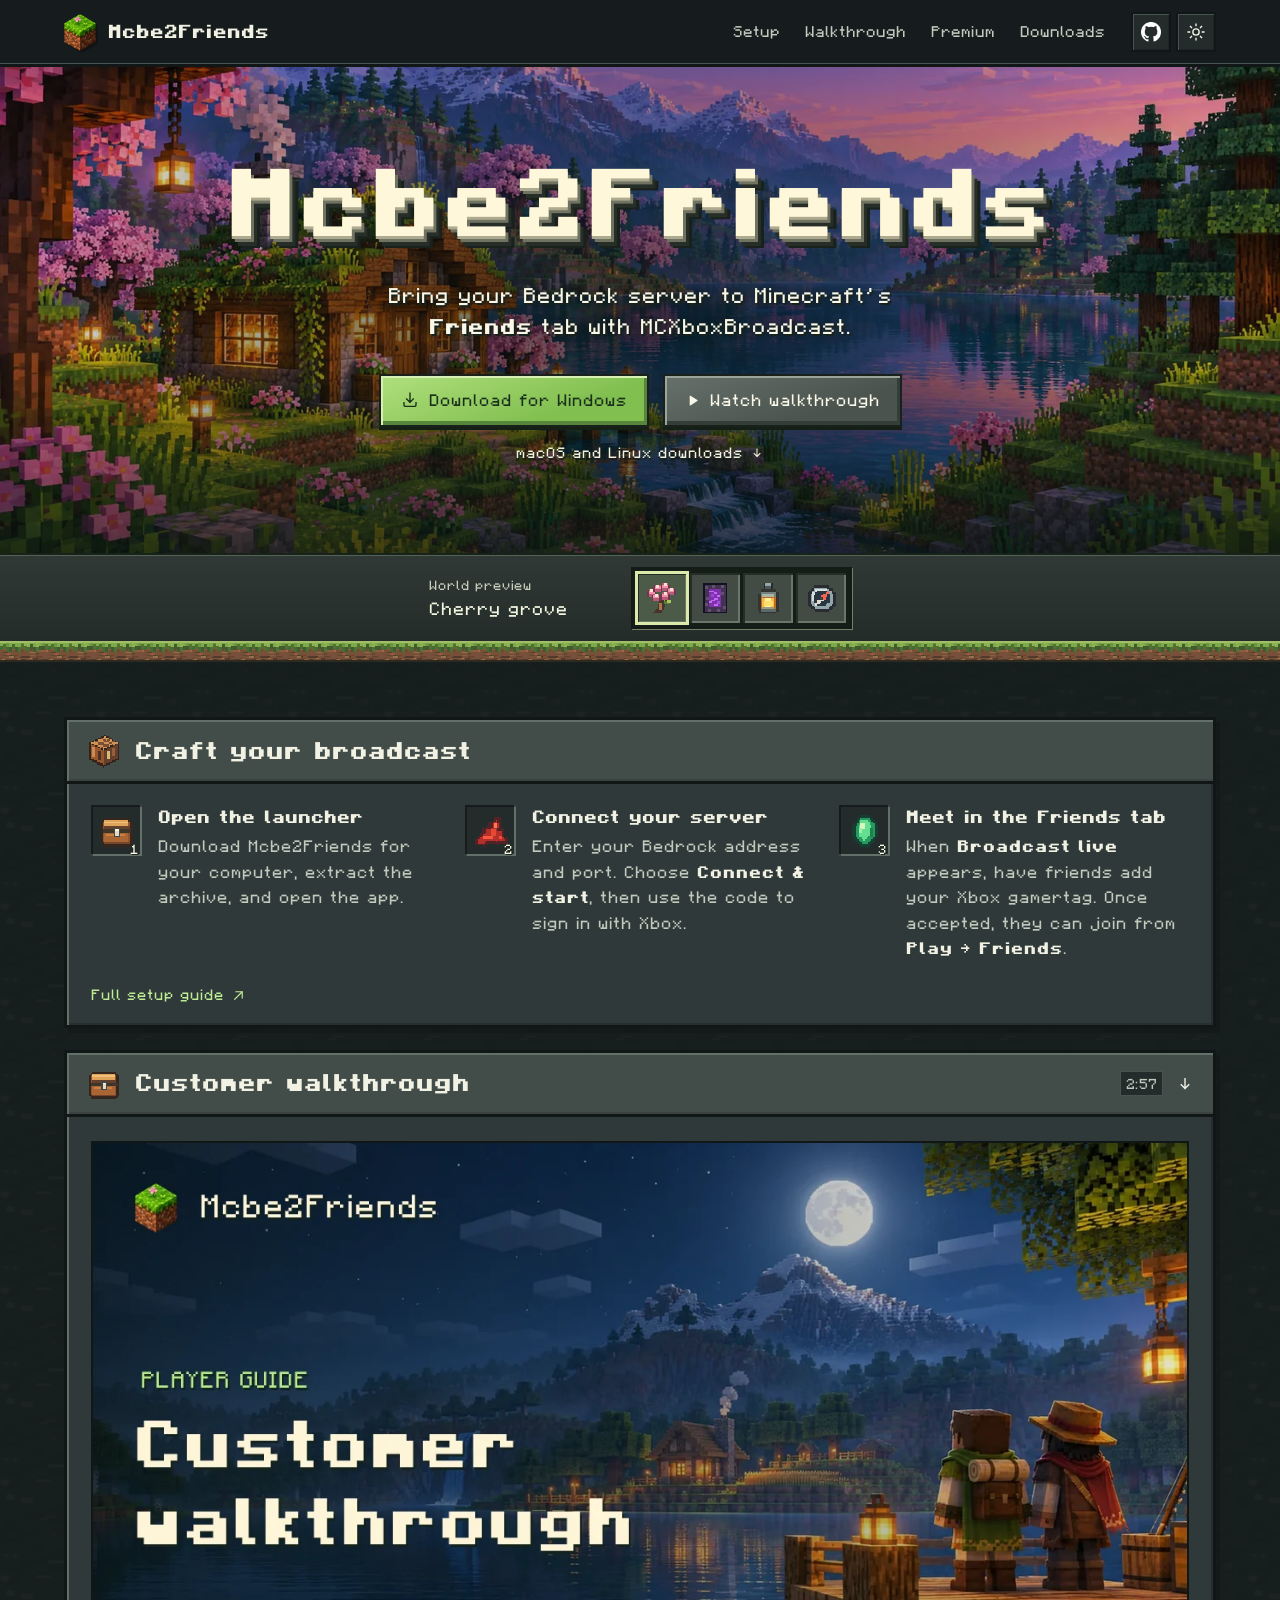
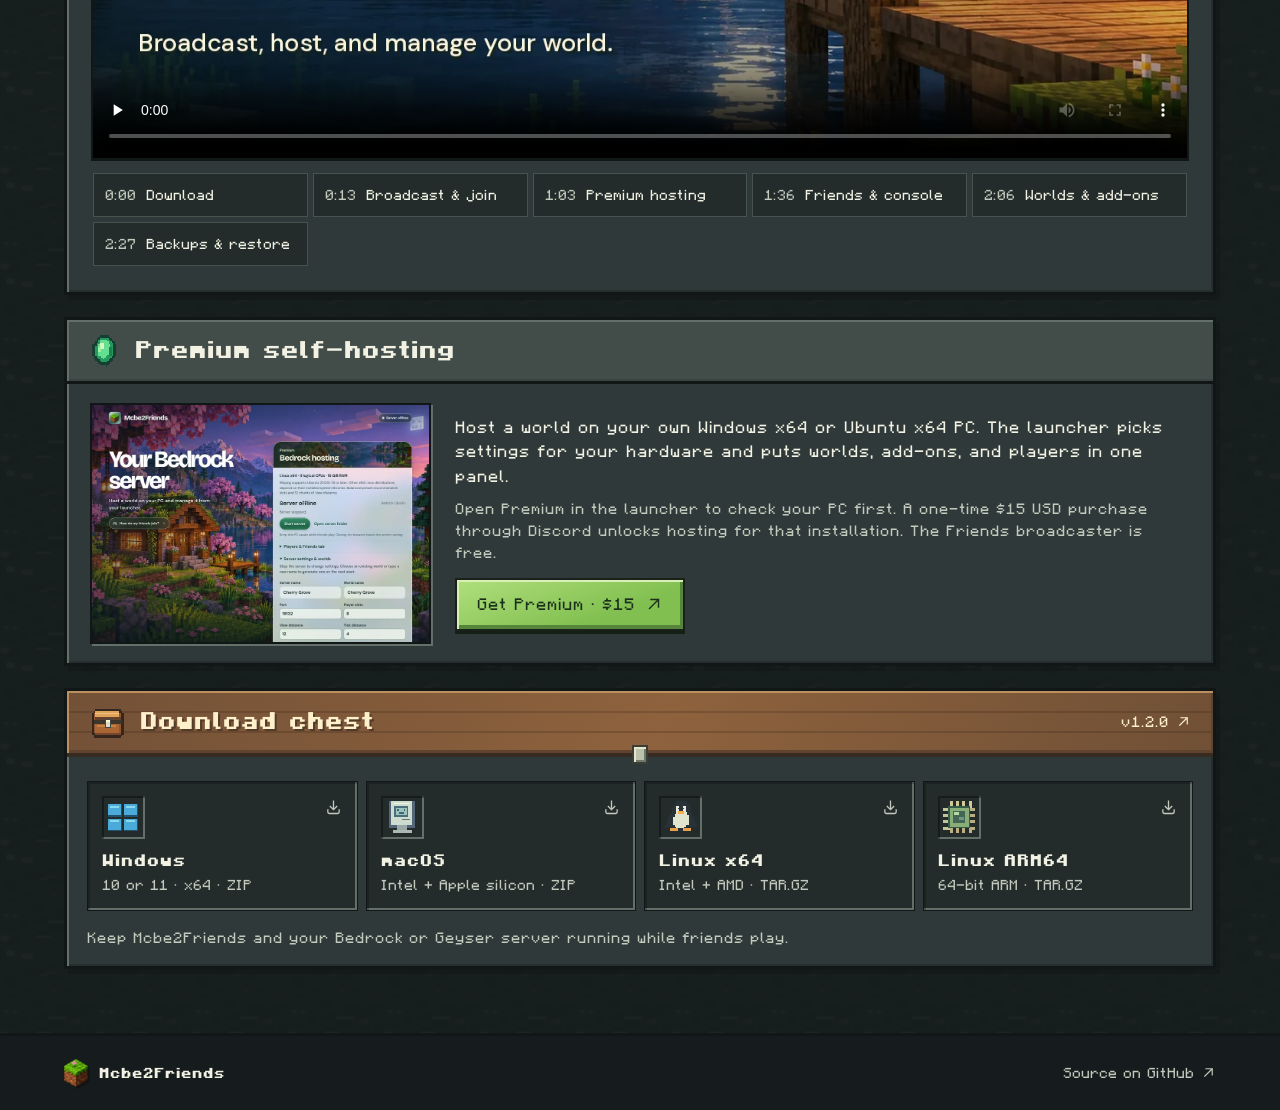
==== index.html @ d39efcb8 "Feature the customer walkthrough and remove the setup trailer" ====
<!doctype html>
<html lang="en" data-theme="dark">
<head>
  <meta charset="utf-8">
  <meta name="viewport" content="width=device-width, initial-scale=1, viewport-fit=cover">
  <meta name="theme-color" content="#161c1d" id="theme-color">
  <meta name="description" content="Bring your Bedrock server to Minecraft’s Friends tab. Follow the customer walkthrough for broadcasting, Premium hosting, add-ons, and world backups.">
  <link rel="canonical" href="https://ll2rawll.github.io/MCBE2Friends/">
  <meta property="og:type" content="website">
  <meta property="og:title" content="Mcbe2Friends">
  <meta property="og:description" content="Watch how to broadcast a Bedrock server, activate Premium hosting, and manage a world with Mcbe2Friends.">
  <meta property="og:url" content="https://ll2rawll.github.io/MCBE2Friends/">
  <meta property="og:image" content="https://ll2rawll.github.io/MCBE2Friends/assets/gallery/grove-landscape.webp">
  <meta property="og:image:alt" content="A lantern-lit cottage beside a mountain lake in a Minecraft cherry grove.">
  <title>Mcbe2Friends — Minecraft with friends</title>
  <link rel="icon" type="image/png" href="assets/app-icon.png">
  <link rel="apple-touch-icon" href="assets/app-icon.png">
  <link rel="preload" href="assets/fonts/minecraft-regular.woff2" as="font" type="font/woff2" crossorigin>
  <link rel="preload" href="assets/fonts/minecraft-bold.woff2" as="font" type="font/woff2" crossorigin>
  <link rel="stylesheet" href="styles.css?v=walkthrough">
  <script>
    try {
      if (localStorage.getItem('mcbe2friends-theme') === 'light') {
        document.documentElement.dataset.theme = 'light';
        document.getElementById('theme-color').content = '#e8ebdf';
      }
    } catch {}
  </script>
  <script src="site.js?v=walkthrough" defer></script>
</head>
<body>
  <svg xmlns="http://www.w3.org/2000/svg" class="symbols" aria-hidden="true">
    <symbol id="i-download" viewBox="0 0 24 24"><path d="M12 3v12m-4.5-4.5L12 15l4.5-4.5M4 15.5v3a2 2 0 0 0 2 2h12a2 2 0 0 0 2-2v-3"/></symbol>
    <symbol id="i-arrow" viewBox="0 0 24 24"><path d="M5 12h13m-5-5 5 5-5 5"/></symbol>
    <symbol id="i-external" viewBox="0 0 24 24"><path d="M6 18 18 6M8 6h10v10"/></symbol>
    <symbol id="i-play" viewBox="0 0 24 24"><path fill="currentColor" stroke="none" d="M7.5 4.9a.8.8 0 0 1 1.2-.7l11 7.1a.8.8 0 0 1 0 1.4l-11 7.1a.8.8 0 0 1-1.2-.7z"/></symbol>
    <symbol id="i-sun" viewBox="0 0 24 24"><circle cx="12" cy="12" r="4.2"/><path d="M12 1.5v2m0 17v2m10.5-10.5h-2m-17 0h-2m17.9-7.4L18 6m-12 12-1.4 1.4m14.8 0L18 18M6 6 4.6 4.6"/></symbol>
    <symbol id="i-moon" viewBox="0 0 24 24"><path d="M20 14.5a8.6 8.6 0 0 1-10.5-10A8.7 8.7 0 1 0 20 14.5z"/></symbol>
    <symbol id="i-menu" viewBox="0 0 24 24"><path d="M3 5.5h18M3 12h18M3 18.5h18"/></symbol>
    <symbol id="i-close" viewBox="0 0 24 24"><path d="m5 5 14 14m0-14L5 19"/></symbol>
  </svg>

  <a class="skip" href="#main">Skip to content</a>
  <header class="site-header">
    <div class="nav-inner wrap">
      <a class="brand" href="#top"><img src="assets/ui/grass-block.webp" alt="" width="35" height="37"><span>Mcbe2Friends</span></a>
      <nav aria-label="Main navigation" class="desktop-nav">
        <a href="#setup">Setup</a><a href="#walkthrough">Walkthrough</a><a href="#premium">Premium</a><a href="#downloads">Downloads</a>
      </nav>
      <div class="header-tools">
        <a href="https://github.com/ll2Rawll/MCBE2Friends" class="icon-control" aria-label="View Mcbe2Friends on GitHub" title="View on GitHub"><img class="github-mark" src="assets/github.png" width="20" height="20" alt=""></a>
        <button class="icon-control theme-toggle" type="button" aria-label="Switch to light theme" title="Switch to light theme" hidden>
          <svg class="icon sun" aria-hidden="true"><use href="#i-sun"/></svg><svg class="icon moon" aria-hidden="true"><use href="#i-moon"/></svg>
        </button>
        <details class="mobile-menu">
          <summary class="icon-control" aria-label="Navigation menu"><svg class="icon open-menu" aria-hidden="true"><use href="#i-menu"/></svg><svg class="icon close-menu" aria-hidden="true"><use href="#i-close"/></svg></summary>
          <nav class="menu-panel" aria-label="Mobile navigation">
            <a href="#setup">Setup</a><a href="#walkthrough">Customer walkthrough</a><a href="#premium">Premium</a><a href="#downloads">Downloads</a>
          </nav>
        </details>
      </div>
    </div>
  </header>

  <main id="main">
    <section id="top" class="hero" aria-labelledby="page-title" data-scene="cherry">
      <div class="world-stage">
        <img id="cover-image" src="assets/gallery/grove-landscape.webp" width="1600" height="720" fetchpriority="high" alt="A lantern-lit cottage and pink cherry trees beside a mountain lake at sunset.">
        <div class="world-shade" aria-hidden="true"></div>
        <div class="hero-copy wrap">
          <h1 id="page-title">Mcbe2Friends</h1>
          <p class="lede">Bring your Bedrock server to Minecraft’s <strong>Friends</strong> tab with MCXboxBroadcast.</p>
          <div class="hero-actions">
            <a class="game-button primary" href="https://github.com/ll2Rawll/MCBE2Friends/releases/download/v1.2.0/Mcbe2Friends-Windows-x64.zip"><svg class="icon" aria-hidden="true"><use href="#i-download"/></svg>Download for Windows</a>
            <a class="game-button stone" href="#walkthrough" id="watch-walkthrough"><svg class="icon" aria-hidden="true"><use href="#i-play"/></svg>Watch walkthrough</a>
          </div>
          <a class="other-platforms" href="#downloads">macOS and Linux downloads <svg class="icon" aria-hidden="true"><use href="#i-arrow"/></svg></a>
        </div>
      </div>
      <div class="world-toolbar">
        <div class="hotbar-layout wrap">
          <div class="world-name"><span>World preview</span><p id="cover-caption" aria-live="polite">Cherry grove</p></div>
          <div class="rail" role="group" aria-label="Choose a world preview" hidden>
            <button type="button" aria-label="Show Cherry grove" title="Cherry grove" aria-controls="cover-image" aria-pressed="true" data-scene="cherry" data-cover="grove-landscape" data-caption="Cherry grove" data-alt="A lantern-lit cottage and pink cherry trees beside a mountain lake at sunset."><span class="item sapling" aria-hidden="true"></span></button>
            <button type="button" aria-label="Show Nether portal" title="Nether portal" aria-controls="cover-image" aria-pressed="false" data-scene="nether" data-cover="nether-panorama" data-caption="Nether portal" data-alt="A purple Nether portal overlooking a cavern of jagged basalt and glowing lava."><span class="item portal" aria-hidden="true"></span></button>
            <button type="button" aria-label="Show Lantern valley" title="Lantern valley" aria-controls="cover-image" aria-pressed="false" data-scene="valley" data-cover="lantern-panorama" data-caption="Lantern valley" data-alt="Lanterns light a spruce-wood cabin on the shore of a terraced forest valley."><span class="item lantern" aria-hidden="true"></span></button>
            <button type="button" aria-label="Show Friends at dusk" title="Friends at dusk" aria-controls="cover-image" aria-pressed="false" data-scene="friends" data-cover="friends-panorama" data-caption="Friends at dusk" data-alt="Two friends on a wooden dock looking across a blue lake at night."><span class="item compass" aria-hidden="true"></span></button>
          </div>
        </div>
      </div>
      <div class="ground" aria-hidden="true"></div>
    </section>

    <section class="panel recipe-panel wrap" id="setup" aria-labelledby="setup-title">
      <div class="panel-header"><span class="item table" aria-hidden="true"></span><h2 id="setup-title">Craft your broadcast</h2></div>
      <ol class="recipe" aria-label="Set up Mcbe2Friends">
        <li><span class="recipe-slot" aria-hidden="true"><span class="item chest"></span><span class="count">1</span></span><div><h3>Open the launcher</h3><p>Download Mcbe2Friends for your computer, extract the archive, and open the app.</p></div></li>
        <li><span class="recipe-slot" aria-hidden="true"><span class="item redstone"></span><span class="count">2</span></span><div><h3>Connect your server</h3><p>Enter your Bedrock address and port. Choose <strong>Connect &amp; start</strong>, then use the code to sign in with Xbox.</p></div></li>
        <li><span class="recipe-slot" aria-hidden="true"><span class="item emerald"></span><span class="count">3</span></span><div><h3>Meet in the Friends tab</h3><p>When <strong>Broadcast live</strong> appears, have friends add your Xbox gamertag. Once accepted, they can join from <strong>Play → Friends</strong>.</p></div></li>
      </ol>
      <a class="panel-link" href="https://github.com/ll2Rawll/MCBE2Friends/blob/main/docs/guide.md">Full setup guide <svg class="icon" aria-hidden="true"><use href="#i-external"/></svg></a>
    </section>

    <details class="panel wrap walkthrough" id="walkthrough" open>
      <summary class="panel-header">
        <span class="item chest" aria-hidden="true"></span><strong>Customer walkthrough</strong><span class="time">2:57</span>
        <svg class="icon disclosure-arrow" aria-hidden="true"><use href="#i-arrow"/></svg>
      </summary>
      <div class="walkthrough-body">
        <video id="guide-film" width="1600" height="900" controls playsinline preload="none" poster="assets/media/walkthrough-poster.webp" tabindex="0" aria-label="Narrated Mcbe2Friends customer walkthrough">
          <source src="assets/media/mcbe2friends-walkthrough.mp4" type="video/mp4">
          <track kind="captions" src="assets/media/walkthrough.en.vtt" srclang="en" label="English">
          <track kind="chapters" src="assets/media/walkthrough.chapters.vtt" srclang="en" label="Chapters">
          <a href="assets/media/mcbe2friends-walkthrough.mp4">Open the customer walkthrough</a>
        </video>
        <nav class="film-chapters" aria-label="Walkthrough chapters">
          <a href="assets/media/mcbe2friends-walkthrough.mp4#t=0"><span>0:00</span> Download</a>
          <a href="assets/media/mcbe2friends-walkthrough.mp4#t=13.083"><span>0:13</span> Broadcast &amp; join</a>
          <a href="assets/media/mcbe2friends-walkthrough.mp4#t=63.292"><span>1:03</span> Premium hosting</a>
          <a href="assets/media/mcbe2friends-walkthrough.mp4#t=95.917"><span>1:36</span> Friends &amp; console</a>
          <a href="assets/media/mcbe2friends-walkthrough.mp4#t=125.833"><span>2:06</span> Worlds &amp; add-ons</a>
          <a href="assets/media/mcbe2friends-walkthrough.mp4#t=146.500"><span>2:27</span> Backups &amp; restore</a>
        </nav>
      </div>
    </details>

    <section class="panel premium-offer wrap" id="premium" aria-labelledby="premium-title">
      <div class="panel-header"><span class="item emerald" aria-hidden="true"></span><h2 id="premium-title">Premium self-hosting</h2></div>
      <div class="offer-body">
        <a class="offer-preview" href="https://github.com/ll2Rawll/MCBE2Friends/blob/main/docs/premium-hosting.md" aria-label="See the hosting panel and setup guide"><img src="assets/gallery/hosting.webp" width="880" height="619" loading="lazy" decoding="async" alt="The hosting panel with Cherry Grove selected and eight player slots"></a>
        <div><p>Host a world on your own Windows x64 or Ubuntu x64 PC. The launcher picks settings for your hardware and puts worlds, add-ons, and players in one panel.</p>
          <p class="offer-note">Open Premium in the launcher to check your PC first. A one-time $15 USD purchase through Discord unlocks hosting for that installation. The Friends broadcaster is free.</p>
          <a class="game-button primary" href="https://discord.gg/X5adbkPq" target="_blank" rel="noopener noreferrer">Get Premium · $15 <svg class="icon" aria-hidden="true"><use href="#i-external"/></svg></a>
        </div>
      </div>
    </section>

    <section class="downloads wrap" id="downloads" aria-labelledby="downloads-title">
      <div class="chest-lid">
        <span class="item chest" aria-hidden="true"></span><h2 id="downloads-title">Download chest</h2>
        <a class="release" href="https://github.com/ll2Rawll/MCBE2Friends/releases/tag/v1.2.0">v1.2.0 <svg class="icon" aria-hidden="true"><use href="#i-external"/></svg></a>
      </div>
      <div class="inventory">
        <div class="platforms">
          <a class="platform" href="https://github.com/ll2Rawll/MCBE2Friends/releases/download/v1.2.0/Mcbe2Friends-Windows-x64.zip" aria-label="Download Mcbe2Friends for Windows x64"><span class="package-slot" aria-hidden="true"><span class="item windows"></span></span><span class="package-name"><b>Windows</b><small>10 or 11 · x64 · ZIP</small></span><svg class="icon" aria-hidden="true"><use href="#i-download"/></svg></a>
          <a class="platform" href="https://github.com/ll2Rawll/MCBE2Friends/releases/download/v1.2.0/Mcbe2Friends-macOS.zip" aria-label="Download Mcbe2Friends for macOS, Intel and Apple silicon"><span class="package-slot" aria-hidden="true"><span class="item mac"></span></span><span class="package-name"><b>macOS</b><small>Intel + Apple silicon · ZIP</small></span><svg class="icon" aria-hidden="true"><use href="#i-download"/></svg></a>
          <a class="platform" href="https://github.com/ll2Rawll/MCBE2Friends/releases/download/v1.2.0/Mcbe2Friends-Linux-x64.tar.gz" aria-label="Download Mcbe2Friends for Linux x64"><span class="package-slot" aria-hidden="true"><span class="item penguin"></span></span><span class="package-name"><b>Linux x64</b><small>Intel + AMD · TAR.GZ</small></span><svg class="icon" aria-hidden="true"><use href="#i-download"/></svg></a>
          <a class="platform" href="https://github.com/ll2Rawll/MCBE2Friends/releases/download/v1.2.0/Mcbe2Friends-Linux-ARM64.tar.gz" aria-label="Download Mcbe2Friends for Linux ARM64"><span class="package-slot" aria-hidden="true"><span class="item chip"></span></span><span class="package-name"><b>Linux ARM64</b><small>64-bit ARM · TAR.GZ</small></span><svg class="icon" aria-hidden="true"><use href="#i-download"/></svg></a>
        </div>
        <p class="host-note">Keep Mcbe2Friends and your Bedrock or Geyser server running while friends play.</p>
      </div>
    </section>
  </main>

  <footer class="site-footer"><div class="wrap footer-inner">
    <a class="brand" href="#top"><img src="assets/ui/grass-block.webp" alt="" width="26" height="28"><span>Mcbe2Friends</span></a>
    <a class="footer-link" href="https://github.com/ll2Rawll/MCBE2Friends">Source on GitHub <svg class="icon" aria-hidden="true"><use href="#i-external"/></svg></a>
  </div></footer>
</body>
</html>
---- styles.css ----
@font-face {
  font-family: "Minecraft";
  src: url("assets/fonts/minecraft-regular.woff2") format("woff2");
  font-weight: 400;
  font-style: normal;
  font-display: swap;
}
@font-face {
  font-family: "Minecraft";
  src: url("assets/fonts/minecraft-bold.woff2") format("woff2");
  font-weight: 700;
  font-style: normal;
  font-display: swap;
}
/* The original typeface covers Latin letters. Monocraft supplies matching punctuation and arrows. */
@font-face {
  font-family: "Monocraft Symbols";
  src: url("assets/fonts/monocraft-symbols.woff2") format("woff2");
  unicode-range: U+2010-2026, U+2190-2193;
  font-display: swap;
}

:root {
  color-scheme: dark;
  --pixel-font: "Minecraft", "Monocraft Symbols", monospace;
  --page: #171e1e;
  --chrome: #161c1d;
  --text: #f1f2e4;
  --muted: #c1cabd;
  --panel: #303939;
  --head: #424c49;
  --inset: #232c2b;
  --rim: #101716;
  --lip: #63706a;
  --rule: #47534e;
  --accent: #bfed96;
  --focus: #d6fb91;
  font: 100%/1.5 var(--pixel-font);
  font-synthesis: none;
}
:root[data-theme="light"] {
  color-scheme: light;
  --page: #dde3d7;
  --chrome: #e8ebdf;
  --text: #233027;
  --muted: #425246;
  --panel: #cbd2c5;
  --head: #dce1d4;
  --inset: #b6c1b3;
  --rim: #697568;
  --lip: #f0f3df;
  --rule: #a1af9e;
  --accent: #334e19;
  --focus: #356222;
}
* { box-sizing: border-box; }
html { scroll-padding-top: 82px; }
body { margin: 0; color: var(--text); background: var(--page) url("assets/ui/stone.png") repeat; background-size: 96px 96px; }
a { color: inherit; text-decoration: none; }
button, summary { color: inherit; font: inherit; cursor: pointer; }
button, h1, h2, h3, p, ol { margin: 0; }
button { padding: 0; border: 0; }
button, summary, a { -webkit-tap-highlight-color: transparent; }
h1, h2, h3, strong, b { font-weight: 700; }
a:focus-visible, button:focus-visible, summary:focus-visible, video:focus-visible { outline: 3px solid var(--focus); outline-offset: 3px; }
[hidden] { display: none !important; }
::selection { color: #132014; background: #bde394; }
.symbols { position: absolute; width: 0; height: 0; overflow: hidden; pointer-events: none; }
.icon { display: block; width: 18px; height: 18px; flex: none; fill: none; stroke: currentColor; stroke-width: 1.85; stroke-linecap: square; stroke-linejoin: miter; }
.wrap { width: min(1152px, calc(100% - 72px)); margin-inline: auto; }
.skip { position: fixed; z-index: 15; top: 8px; left: 10px; transform: translateY(-160%); padding: 10px 14px; background: var(--focus); color: var(--page); }
.skip:focus { transform: none; }

.site-header { position: sticky; z-index: 10; top: 0; color: var(--text); background: var(--chrome); border-bottom: 3px solid var(--rim); box-shadow: inset 0 -1px var(--rule); }
.nav-inner, .brand, .desktop-nav, .header-tools, .footer-inner { display: flex; align-items: center; }
.nav-inner { min-height: 64px; gap: 26px; }
.brand { gap: 9px; flex: none; font-size: 1.0625rem; font-weight: 700; white-space: nowrap; }
.brand img { display: block; object-fit: contain; filter: drop-shadow(2px 2px 0 rgb(0 0 0 / 32%)); }
.desktop-nav { margin-left: auto; gap: 25px; }
.desktop-nav a { font-size: .875rem; color: var(--muted); padding-block: 13px; }
.desktop-nav a:hover, .footer-link:hover, .panel-link:hover { color: var(--accent); text-decoration: underline; text-underline-offset: 4px; }
.header-tools { gap: 5px; position: relative; }
.icon-control {
  width: 40px; height: 40px; display: grid; place-items: center; list-style: none; color: var(--text); cursor: pointer;
  border: 2px solid var(--rim); background: var(--inset); box-shadow: inset 1px 1px var(--rule), inset -1px -1px rgb(0 0 0 / 16%);
}
.icon-control:hover, .mobile-menu[open] summary { background: var(--head); box-shadow: inset 1px 1px var(--lip); }
.github-mark { display: block; }
[data-theme="light"] .github-mark { filter: brightness(.15); }
.moon, [data-theme="light"] .sun, .close-menu, .mobile-menu[open] .open-menu { display: none; }
[data-theme="light"] .moon, .mobile-menu[open] .close-menu { display: block; }
.mobile-menu { display: none; position: relative; }
.mobile-menu summary::-webkit-details-marker { display: none; }
.menu-panel { position: absolute; top: calc(100% + 10px); right: 0; width: min(240px, calc(100vw - 30px)); padding: 5px; background: var(--panel); border: 3px solid var(--rim); box-shadow: inset 2px 2px var(--lip), 4px 4px 0 rgb(0 0 0 / 24%); }
.menu-panel a { display: flex; align-items: center; padding: 9px 13px; min-height: 46px; font-size: .9375rem; }
.menu-panel a:hover, .menu-panel a:focus-visible { background: var(--head); }

.hero { color: #faf9e9; background: #16231d; }
.world-stage { isolation: isolate; position: relative; display: grid; place-items: center; min-height: clamp(440px, 38vw, 570px); padding-block: 67px; overflow: hidden; }
#cover-image, .world-shade { position: absolute; inset: 0; width: 100%; height: 100%; }
#cover-image { z-index: -2; object-fit: cover; object-position: 50% 54%; }
.world-shade {
  z-index: -1; pointer-events: none;
  background: radial-gradient(ellipse at 50% 53%, rgb(8 18 15 / 66%), rgb(9 19 17 / 33%) 48%, transparent 86%),
    linear-gradient(0deg, rgb(11 19 16 / 69%), transparent 38%, rgb(8 13 15 / 5%) 78%, rgb(8 13 15 / 18%));
}
.hero-copy { container-type: inline-size; display: flex; flex-direction: column; align-items: center; text-align: center; }
h1 { color: #fff7da; font-size: clamp(1.7rem, 8.3vw, 5.4rem); font-size: clamp(1.7rem, 10cqi, 5.4rem); line-height: 1.21; text-shadow: 0 .038em #aeaa90, .038em .075em #717362, .075em .112em #272e28, .1em .14em #18211c; }
.lede { max-width: 750px; margin-top: 24px; font-size: clamp(1rem, 1.55vw, 1.2rem); line-height: 1.65; text-wrap: balance; text-shadow: 2px 2px 0 #18221c, 0 1px 8px #101910; }
.hero-actions { display: flex; flex-wrap: wrap; justify-content: center; gap: 14px; margin-top: 31px; }
.game-button {
  display: inline-flex; justify-content: center; align-items: center; gap: 10px; min-height: 53px; padding: 10px 20px;
  border: 2px solid #19211a; font-size: .9375rem; line-height: 1.4;
  box-shadow: inset 2px 2px var(--button-light), inset -3px -4px var(--button-dark), 0 3px 0 #142016;
  background: linear-gradient(160deg, var(--button-top), var(--button-base) 70%); color: var(--button-text);
}
.primary { --button-top: #b0df7c; --button-base: #81bf50; --button-light: #d8f0b6; --button-dark: #56863b; --button-text: #1a301a; }
.stone { --button-top: #67716b; --button-base: #4a534e; --button-light: #9ba49a; --button-dark: #343e39; --button-text: #faf9e9; }
.game-button:hover { filter: brightness(1.13); }
.game-button:active { transform: translateY(2px); box-shadow: inset 2px 2px var(--button-dark), inset -1px -1px var(--button-light); }
.stone .icon { width: 15px; height: 15px; }
.hero a:focus-visible, .rail button:focus-visible { outline-color: #e1ffaf; }
.other-platforms, .panel-link, .footer-link, .release { display: inline-flex; align-items: center; gap: 7px; }
.other-platforms { padding: 7px; margin-top: 9px; font-size: .84375rem; color: #f0f1df; text-shadow: 1px 2px #17211a; }
.other-platforms:hover, .release:hover { text-decoration: underline; text-underline-offset: 4px; }
.other-platforms .icon { transform: rotate(90deg); width: 14px; height: 14px; }

.world-toolbar { background: linear-gradient(#313937, #232c28); border-top: 2px solid #17221b; box-shadow: inset 0 1px #556354; }
.hotbar-layout { display: flex; justify-content: center; align-items: center; gap: 30px; padding-block: 12px; }
.world-name { min-width: 172px; }
.world-name > span { display: block; font-size: .75rem; color: #c5ceba; }
.world-name p { font-size: 1rem; color: #f1f4de; margin-top: 3px; }
.rail { display: flex; gap: 3px; padding: 4px; border: 2px solid #131b16; background: #151d18; box-shadow: 1px 1px 0 #72806b; }
.rail button, .recipe-slot, .package-slot { display: grid; place-items: center; }
.rail button { width: 50px; height: 50px; background: #424b44; box-shadow: inset 2px 2px #242d26, inset -2px -2px #6b766a; position: relative; }
.rail button:hover { background: #536052; }
.rail [aria-pressed="true"] { background: #4b5b47; outline: 3px solid #dbeaab; outline-offset: -1px; z-index: 1; }
.rail button:focus-visible { outline: 3px dashed #fffada; outline-offset: 2px; z-index: 2; }
.item {
  --cell: 0; --item-size: 36px; width: var(--item-size); height: var(--item-size); display: block; flex: none;
  background: url("assets/ui/items.png") calc(-1 * var(--cell) * var(--item-size)) 0 / calc(12 * var(--item-size)) var(--item-size) no-repeat;
  image-rendering: pixelated;
}
.portal { --cell: 1; } .lantern { --cell: 2; } .compass { --cell: 3; } .table { --cell: 4; } .chest { --cell: 5; }
.redstone { --cell: 6; } .emerald { --cell: 7; } .windows { --cell: 8; } .mac { --cell: 9; } .penguin { --cell: 10; } .chip { --cell: 11; }
.ground { height: 21px; background: #694932 url("assets/ui/ground.png") repeat-x; background-size: 48px 20px; image-rendering: pixelated; border-bottom: 2px solid #2e2a22; }

.panel, .downloads { min-width: 0; border: 3px solid var(--rim); background: var(--panel); box-shadow: inset 2px 2px var(--lip), inset -2px -2px rgb(0 0 0 / 20%), 4px 5px 0 rgb(0 0 0 / 15%); }
.panel-header, .chest-lid { display: flex; align-items: center; gap: 13px; }
.panel-header { min-height: 64px; padding: 9px 19px; background: var(--head); border-bottom: 3px solid var(--rim); box-shadow: inset 2px 2px var(--lip), inset 0 -2px rgb(0 0 0 / 12%); }
.panel-header h2, .chest-lid h2 { font-size: clamp(1rem, 1.7vw, 1.44rem); line-height: 1.4; }
.panel-header .item { --item-size: 36px; }
.recipe-panel { display: flex; flex-direction: column; margin-block: clamp(36px, 4.3vw, 66px) 22px; }
.recipe { list-style: none; padding: 0 24px; }
.recipe li { display: grid; grid-template-columns: 51px minmax(0,1fr); align-items: start; gap: 16px; padding: 21px 0; }
.recipe li + li { border-top: 2px solid var(--rule); }
.recipe-slot, .package-slot { width: 51px; height: 51px; position: relative; background: var(--inset); box-shadow: inset 2px 2px rgb(0 0 0 / 38%), inset -2px -2px var(--lip); }
.recipe-slot .item, .package-slot .item { --item-size: 38px; }
.count { position: absolute; bottom: 1px; right: 3px; font-size: .75rem; color: #fffce7; text-shadow: 1px 1px #1d261f, -1px 0 #1d261f; line-height: 1; }
.recipe h3 { color: var(--text); font-size: 1rem; line-height: 1.5; }
.recipe p { margin-top: 5px; font-size: .9375rem; line-height: 1.7; color: var(--muted); text-wrap: pretty; }
.recipe strong { color: var(--text); }
.panel-link { align-self: start; margin: auto 24px 0; padding: 2px 0 20px; font-size: .84375rem; color: var(--accent); }
.panel-link .icon, .footer-link .icon, .release .icon { width: 15px; height: 15px; }

.time { margin-left: auto; padding: 2px 5px; background: var(--inset); color: var(--muted); border: 1px solid var(--rule); font-size: .8125rem; }
.walkthrough { margin-bottom: 22px; }
.walkthrough > summary { list-style: none; }
.walkthrough > summary::-webkit-details-marker { display: none; }
.walkthrough > summary strong { font-size: clamp(.94rem, 1.7vw, 1.44rem); }
.walkthrough > summary .time { flex: none; }
.walkthrough[open] .disclosure-arrow { transform: rotate(90deg); }
.walkthrough-body { padding: clamp(12px, 2.5vw, 26px); }
.walkthrough video { display: block; width: 100%; height: auto; aspect-ratio: 16 / 9; background: #101916; outline: 2px solid var(--rim); }
.walkthrough video::cue { font-family: var(--pixel-font); }
.film-chapters { display: grid; grid-template-columns: repeat(auto-fit, minmax(min(100%, 210px), 1fr)); gap: 5px; padding-top: 14px; }
.film-chapters a { display: flex; align-items: center; gap: 10px; min-height: 44px; padding: 8px 11px; background: var(--inset); border: 1px solid var(--rule); font-size: .8125rem; }
.film-chapters a:hover { text-decoration: underline; }
.film-chapters a span { color: var(--muted); }
.film-chapters a[aria-current="time"] { border-color: var(--accent); color: var(--accent); }

.downloads { margin-bottom: clamp(40px, 5vw, 72px); }
.chest-lid {
  position: relative; padding: 11px 22px; min-height: 66px; color: #fff0cc; border-bottom: 4px solid #382b21;
  box-shadow: inset 2px 2px #bb8f5e, inset -2px -3px #60442f;
  background: repeating-linear-gradient(to top, rgb(48 29 17 / 22%) 0 2px, transparent 2px 20px), linear-gradient(110deg, #735137, #8e623d 52%, #705036);
}
.chest-lid::after { content: ""; position: absolute; bottom: -11px; left: calc(50% - 8px); width: 12px; height: 15px; background: #bac2ad; border: 2px solid #393e36; box-shadow: inset 2px 2px #e7e5c9, inset -2px -2px #707a6c; }
.chest-lid .item { --item-size: 38px; }
.chest-lid h2 { text-shadow: 2px 2px #523b29; }
.release { margin-left: auto; font-size: .84375rem; padding-block: 7px; }
.inventory { padding: 24px 20px 17px; }
.platforms { display: grid; grid-template-columns: repeat(4,minmax(0,1fr)); gap: 8px; }
.platform {
  display: grid; grid-template-columns: minmax(0,1fr) auto; grid-template-areas: "slot arrow" "label label"; align-items: start; gap: 11px 6px;
  padding: 14px; background: var(--inset); border: 1px solid var(--rim); box-shadow: inset 2px 2px rgb(0 0 0 / 24%), inset -2px -2px var(--lip);
}
.platform:hover, .platform:focus-visible { background: var(--head); }
.package-slot { grid-area: slot; width: 43px; height: 43px; }
.platform > .icon { grid-area: arrow; margin: 3px 1px; width: 17px; height: 17px; color: var(--muted); }
.package-name { grid-area: label; }
.package-name b, .package-name small { display: block; }
.package-name b { font-size: .9375rem; line-height: 1.45; }
.package-name small { font-size: .8125rem; color: var(--muted); margin-top: 4px; line-height: 1.55; }
.host-note { margin-top: 16px; color: var(--muted); font-size: .84375rem; line-height: 1.65; }
.site-footer { padding-block: 18px; border-top: 3px solid var(--rim); background: var(--chrome); }
.footer-inner { justify-content: space-between; flex-wrap: wrap; gap: 7px 18px; }
.site-footer .brand, .footer-link { font-size: .8125rem; }
.footer-link { color: var(--muted); min-height: 38px; }

@media (min-width: 901px) {
  .recipe { display: grid; grid-template-columns: repeat(3, minmax(0, 1fr)); gap: 24px; }
  .recipe li + li { border-top: 0; }
}
@media (max-width: 900px) {
  .wrap { width: calc(100% - 44px); }
  .panel-header { padding-inline: 12px; gap: 9px; }
  .recipe { padding-inline: 16px; }
  .recipe li { grid-template-columns: 43px minmax(0,1fr); gap: 12px; }
  .recipe-slot { width: 43px; height: 43px; }
  .platforms { grid-template-columns: repeat(2,minmax(0,1fr)); }
}
@media (max-width: 760px) {
  html { scroll-padding-top: 72px; }
  .wrap { width: min(610px, calc(100% - 32px)); }
  .nav-inner.wrap { width: calc(100% - 24px); max-width: 680px; }
  .nav-inner { min-height: 57px; gap: 8px; }
  .brand { font-size: .9375rem; gap: 6px; }
  .brand img { width: 29px; height: 32px; }
  .desktop-nav { display: none; }
  .header-tools { margin-left: auto; gap: 4px; }
  .mobile-menu { display: block; }
  .world-stage { min-height: 414px; padding-block: 67px 45px; }
  .hero[data-scene="cherry"] #cover-image { object-position: 32% 51%; }
  .hero[data-scene="nether"] #cover-image { object-position: 69% 50%; }
  .hero[data-scene="valley"] #cover-image { object-position: 72% 52%; }
  .hero[data-scene="friends"] #cover-image { object-position: 70% 50%; }
  .lede { margin-top: 17px; max-width: 465px; }
  .hero-actions { margin-top: 22px; }
  .recipe-panel { margin-block: 29px 20px; }
  .panel-header { min-height: 58px; padding-inline: 15px; }
  .recipe li { padding-block: 17px; }
  .panel-link { margin-inline: 16px; }
  .chest-lid { padding-inline: 13px; gap: 8px; }
  .inventory { padding: 21px 12px 14px; }
}
@media (max-width: 540px) {
  .world-stage { min-height: 404px; padding-block: 58px 36px; }
  .hero-actions { flex-direction: column; width: min(100%, 296px); gap: 9px; }
  .game-button { min-height: 46px; padding: 9px 12px; font-size: .875rem; }
  .other-platforms { margin-top: 9px; font-size: .8125rem; }
  .hotbar-layout { flex-direction: column; gap: 6px; padding-block: 8px 10px; }
  .world-name { min-width: 0; display: flex; align-items: baseline; justify-content: center; gap: 12px; }
  .world-name p { margin: 0; font-size: .875rem; }
  .rail button { width: 44px; height: 44px; }
  .rail .item { --item-size: 32px; }
  .recipe h3 { font-size: .9375rem; }
  .recipe p { font-size: .9375rem; }
  .platform { padding: 10px; }
  .package-name b { font-size: .84375rem; }
  .package-name small { font-size: .8125rem; }
}
@media (max-width: 365px) {
  .wrap { width: calc(100% - 22px); }
  .nav-inner.wrap { width: calc(100% - 16px); }
  .nav-inner .brand { font-size: .84375rem; gap: 4px; }
  .header-tools { gap: 2px; }
  .icon-control { width: 40px; }
  .lede { font-size: .9375rem; }
  .recipe li { grid-template-columns: 37px minmax(0,1fr); gap: 9px; }
  .recipe-slot { width: 37px; height: 38px; }
  .recipe-slot .item { --item-size: 30px; }
  .chest-lid h2 { font-size: .9375rem; }
}
@media (forced-colors: active) {
  .game-button, .rail button, .platform, .icon-control { border: 2px solid ButtonText; }
  .rail [aria-pressed="true"] { outline: 3px solid Highlight; }
  h1 { text-shadow: none; }
}

.premium-offer { margin-bottom: 22px; }
.offer-body { display: grid; grid-template-columns: minmax(200px, .65fr) minmax(0, 1.4fr); align-items: center; gap: 24px; padding: 19px 23px; }
.offer-preview { display: block; border: 2px solid var(--rim); box-shadow: 2px 2px 0 var(--lip); }
.offer-preview img { display: block; width: 100%; height: auto; }
.offer-body p { font-size: .9375rem; line-height: 1.65; }
.offer-body .offer-note { margin-top: 8px; color: var(--muted); font-size: .84375rem; }
.offer-body .game-button { margin-top: 13px; }
@media (max-width: 650px) { .offer-body { grid-template-columns: minmax(0, 1fr); gap: 14px; padding: 14px; } }
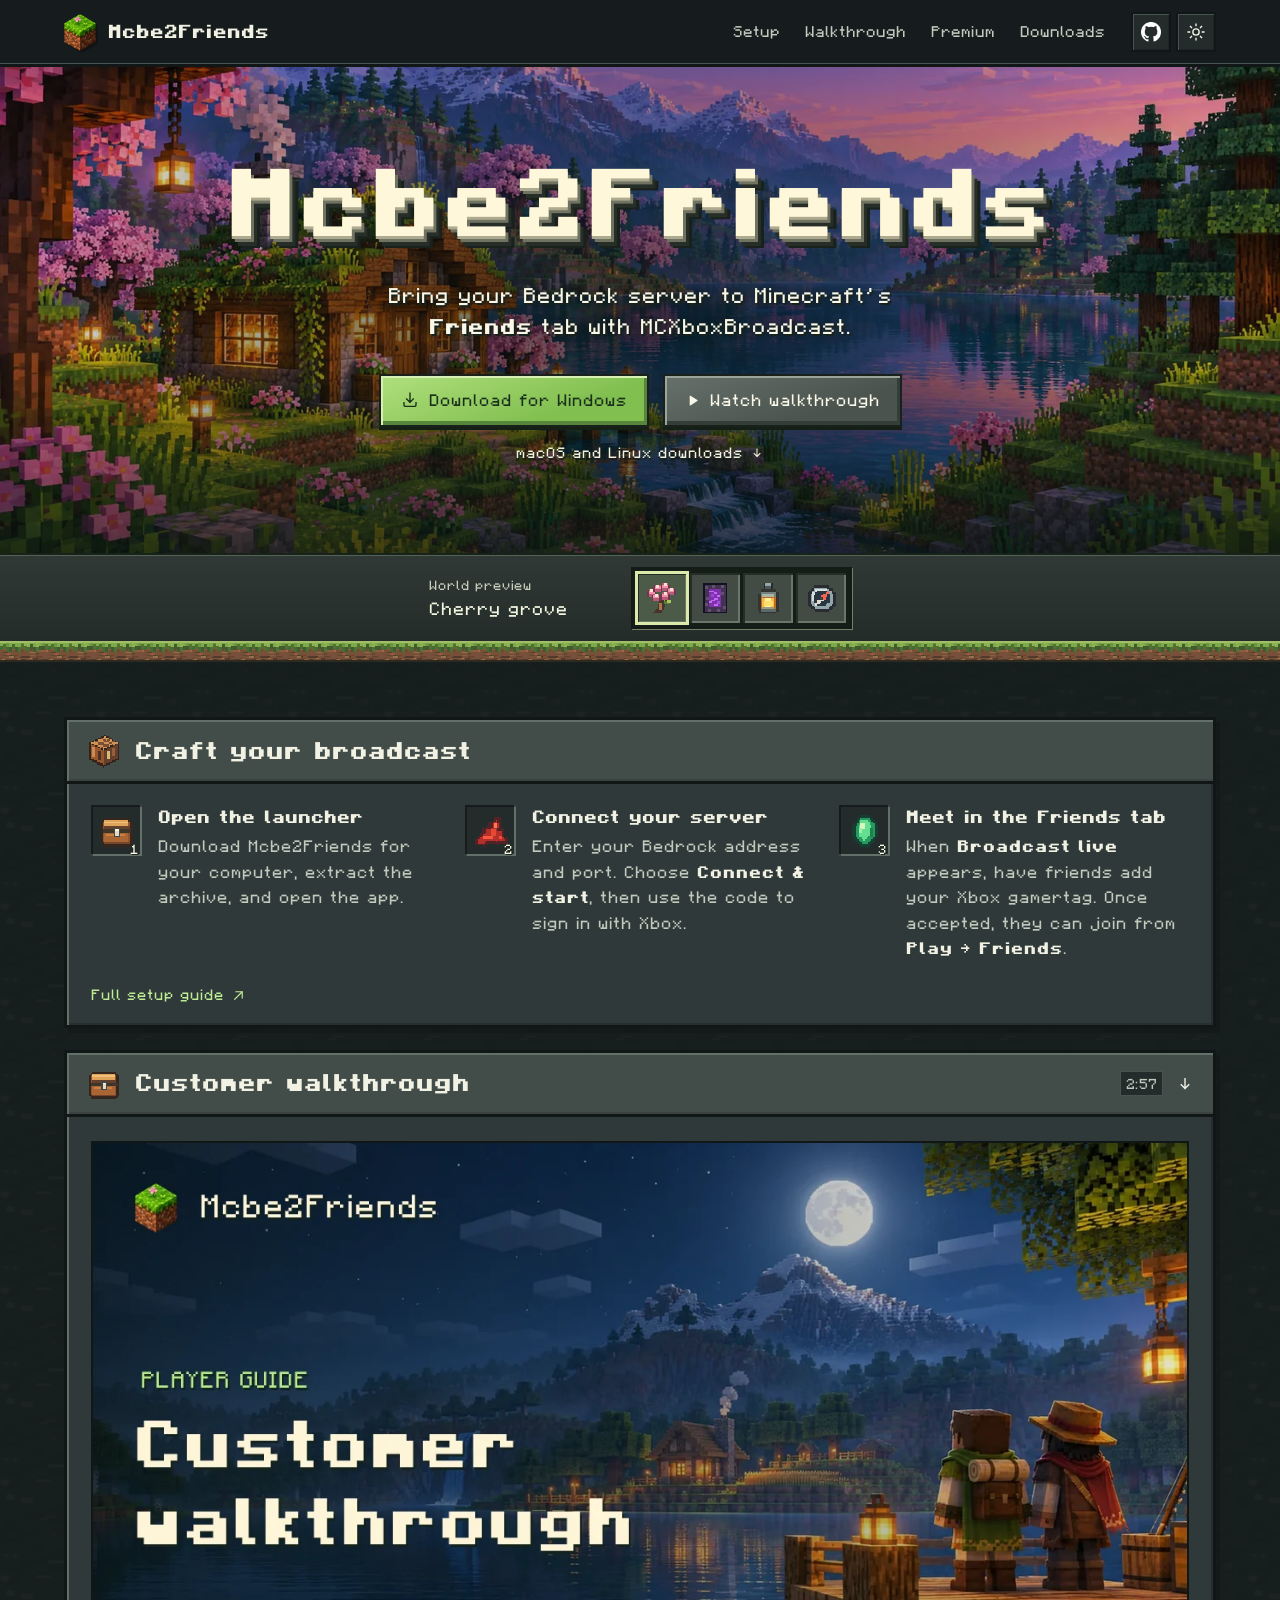
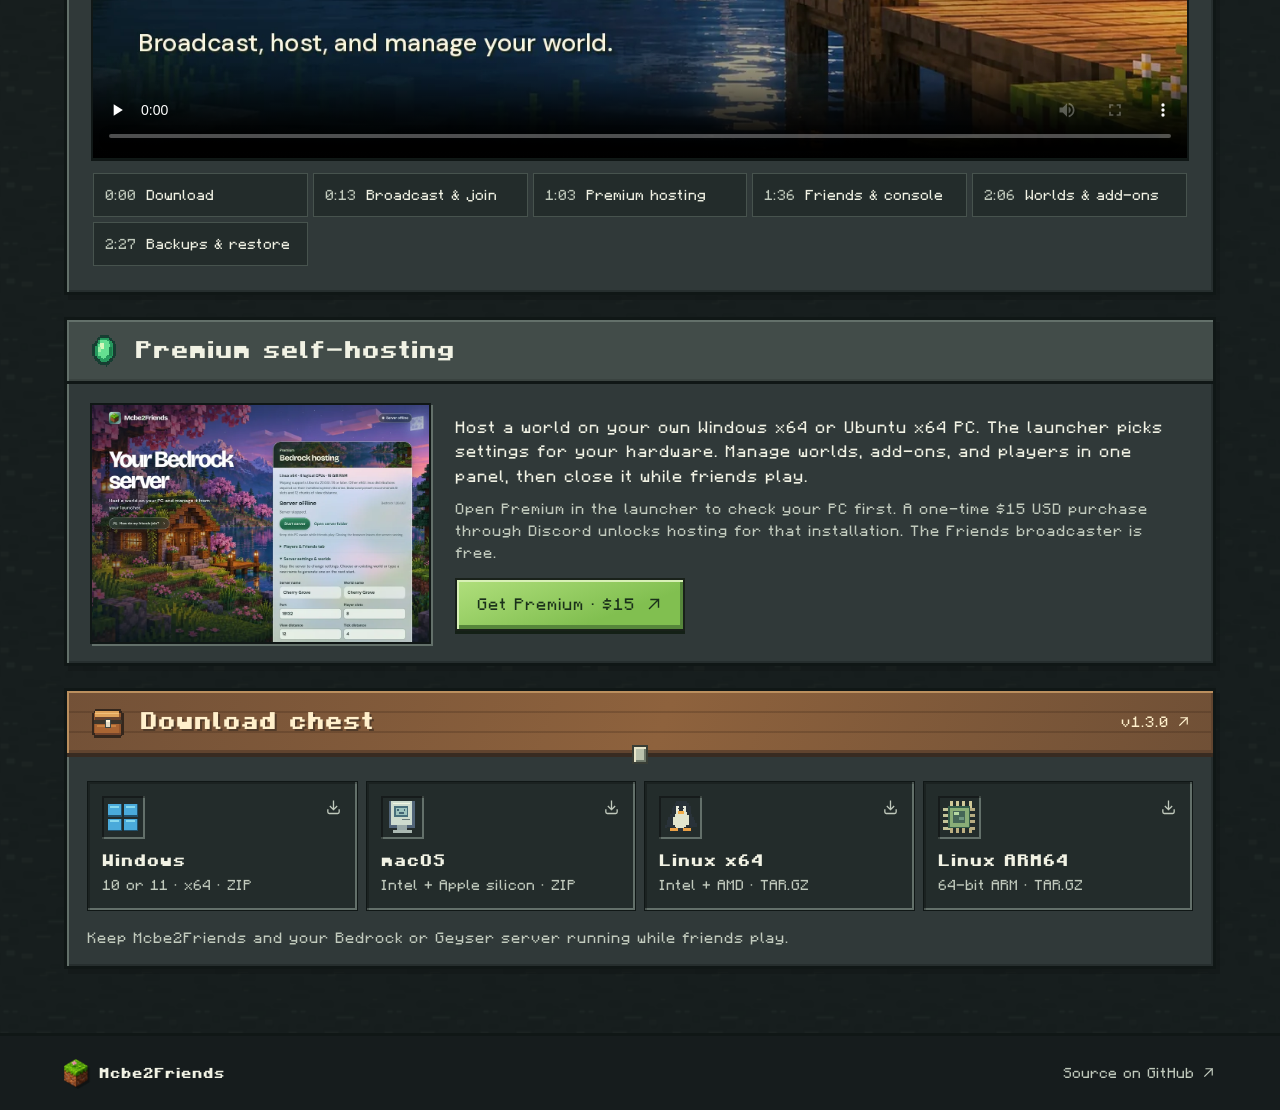
==== commit 95ac0e32: "Direct players to the 1.3.0 background hosting release" ====
--- a/index.html
+++ b/index.html
@@ -71,7 +71,7 @@
           <h1 id="page-title">Mcbe2Friends</h1>
           <p class="lede">Bring your Bedrock server to Minecraft’s <strong>Friends</strong> tab with MCXboxBroadcast.</p>
           <div class="hero-actions">
-            <a class="game-button primary" href="https://github.com/ll2Rawll/MCBE2Friends/releases/download/v1.2.0/Mcbe2Friends-Windows-x64.zip"><svg class="icon" aria-hidden="true"><use href="#i-download"/></svg>Download for Windows</a>
+            <a class="game-button primary" href="https://github.com/ll2Rawll/MCBE2Friends/releases/download/v1.3.0/Mcbe2Friends-Windows-x64.zip"><svg class="icon" aria-hidden="true"><use href="#i-download"/></svg>Download for Windows</a>
             <a class="game-button stone" href="#walkthrough" id="watch-walkthrough"><svg class="icon" aria-hidden="true"><use href="#i-play"/></svg>Watch walkthrough</a>
           </div>
           <a class="other-platforms" href="#downloads">macOS and Linux downloads <svg class="icon" aria-hidden="true"><use href="#i-arrow"/></svg></a>
@@ -128,7 +128,7 @@
       <div class="panel-header"><span class="item emerald" aria-hidden="true"></span><h2 id="premium-title">Premium self-hosting</h2></div>
       <div class="offer-body">
         <a class="offer-preview" href="https://github.com/ll2Rawll/MCBE2Friends/blob/main/docs/premium-hosting.md" aria-label="See the hosting panel and setup guide"><img src="assets/gallery/hosting.webp" width="880" height="619" loading="lazy" decoding="async" alt="The hosting panel with Cherry Grove selected and eight player slots"></a>
-        <div><p>Host a world on your own Windows x64 or Ubuntu x64 PC. The launcher picks settings for your hardware and puts worlds, add-ons, and players in one panel.</p>
+        <div><p>Host a world on your own Windows x64 or Ubuntu x64 PC. The launcher picks settings for your hardware. Manage worlds, add-ons, and players in one panel, then close it while friends play.</p>
           <p class="offer-note">Open Premium in the launcher to check your PC first. A one-time $15 USD purchase through Discord unlocks hosting for that installation. The Friends broadcaster is free.</p>
           <a class="game-button primary" href="https://discord.gg/X5adbkPq" target="_blank" rel="noopener noreferrer">Get Premium · $15 <svg class="icon" aria-hidden="true"><use href="#i-external"/></svg></a>
         </div>
@@ -138,14 +138,14 @@
     <section class="downloads wrap" id="downloads" aria-labelledby="downloads-title">
       <div class="chest-lid">
         <span class="item chest" aria-hidden="true"></span><h2 id="downloads-title">Download chest</h2>
-        <a class="release" href="https://github.com/ll2Rawll/MCBE2Friends/releases/tag/v1.2.0">v1.2.0 <svg class="icon" aria-hidden="true"><use href="#i-external"/></svg></a>
+        <a class="release" href="https://github.com/ll2Rawll/MCBE2Friends/releases/tag/v1.3.0">v1.3.0 <svg class="icon" aria-hidden="true"><use href="#i-external"/></svg></a>
       </div>
       <div class="inventory">
         <div class="platforms">
-          <a class="platform" href="https://github.com/ll2Rawll/MCBE2Friends/releases/download/v1.2.0/Mcbe2Friends-Windows-x64.zip" aria-label="Download Mcbe2Friends for Windows x64"><span class="package-slot" aria-hidden="true"><span class="item windows"></span></span><span class="package-name"><b>Windows</b><small>10 or 11 · x64 · ZIP</small></span><svg class="icon" aria-hidden="true"><use href="#i-download"/></svg></a>
-          <a class="platform" href="https://github.com/ll2Rawll/MCBE2Friends/releases/download/v1.2.0/Mcbe2Friends-macOS.zip" aria-label="Download Mcbe2Friends for macOS, Intel and Apple silicon"><span class="package-slot" aria-hidden="true"><span class="item mac"></span></span><span class="package-name"><b>macOS</b><small>Intel + Apple silicon · ZIP</small></span><svg class="icon" aria-hidden="true"><use href="#i-download"/></svg></a>
-          <a class="platform" href="https://github.com/ll2Rawll/MCBE2Friends/releases/download/v1.2.0/Mcbe2Friends-Linux-x64.tar.gz" aria-label="Download Mcbe2Friends for Linux x64"><span class="package-slot" aria-hidden="true"><span class="item penguin"></span></span><span class="package-name"><b>Linux x64</b><small>Intel + AMD · TAR.GZ</small></span><svg class="icon" aria-hidden="true"><use href="#i-download"/></svg></a>
-          <a class="platform" href="https://github.com/ll2Rawll/MCBE2Friends/releases/download/v1.2.0/Mcbe2Friends-Linux-ARM64.tar.gz" aria-label="Download Mcbe2Friends for Linux ARM64"><span class="package-slot" aria-hidden="true"><span class="item chip"></span></span><span class="package-name"><b>Linux ARM64</b><small>64-bit ARM · TAR.GZ</small></span><svg class="icon" aria-hidden="true"><use href="#i-download"/></svg></a>
+          <a class="platform" href="https://github.com/ll2Rawll/MCBE2Friends/releases/download/v1.3.0/Mcbe2Friends-Windows-x64.zip" aria-label="Download Mcbe2Friends for Windows x64"><span class="package-slot" aria-hidden="true"><span class="item windows"></span></span><span class="package-name"><b>Windows</b><small>10 or 11 · x64 · ZIP</small></span><svg class="icon" aria-hidden="true"><use href="#i-download"/></svg></a>
+          <a class="platform" href="https://github.com/ll2Rawll/MCBE2Friends/releases/download/v1.3.0/Mcbe2Friends-macOS.zip" aria-label="Download Mcbe2Friends for macOS, Intel and Apple silicon"><span class="package-slot" aria-hidden="true"><span class="item mac"></span></span><span class="package-name"><b>macOS</b><small>Intel + Apple silicon · ZIP</small></span><svg class="icon" aria-hidden="true"><use href="#i-download"/></svg></a>
+          <a class="platform" href="https://github.com/ll2Rawll/MCBE2Friends/releases/download/v1.3.0/Mcbe2Friends-Linux-x64.tar.gz" aria-label="Download Mcbe2Friends for Linux x64"><span class="package-slot" aria-hidden="true"><span class="item penguin"></span></span><span class="package-name"><b>Linux x64</b><small>Intel + AMD · TAR.GZ</small></span><svg class="icon" aria-hidden="true"><use href="#i-download"/></svg></a>
+          <a class="platform" href="https://github.com/ll2Rawll/MCBE2Friends/releases/download/v1.3.0/Mcbe2Friends-Linux-ARM64.tar.gz" aria-label="Download Mcbe2Friends for Linux ARM64"><span class="package-slot" aria-hidden="true"><span class="item chip"></span></span><span class="package-name"><b>Linux ARM64</b><small>64-bit ARM · TAR.GZ</small></span><svg class="icon" aria-hidden="true"><use href="#i-download"/></svg></a>
         </div>
         <p class="host-note">Keep Mcbe2Friends and your Bedrock or Geyser server running while friends play.</p>
       </div>
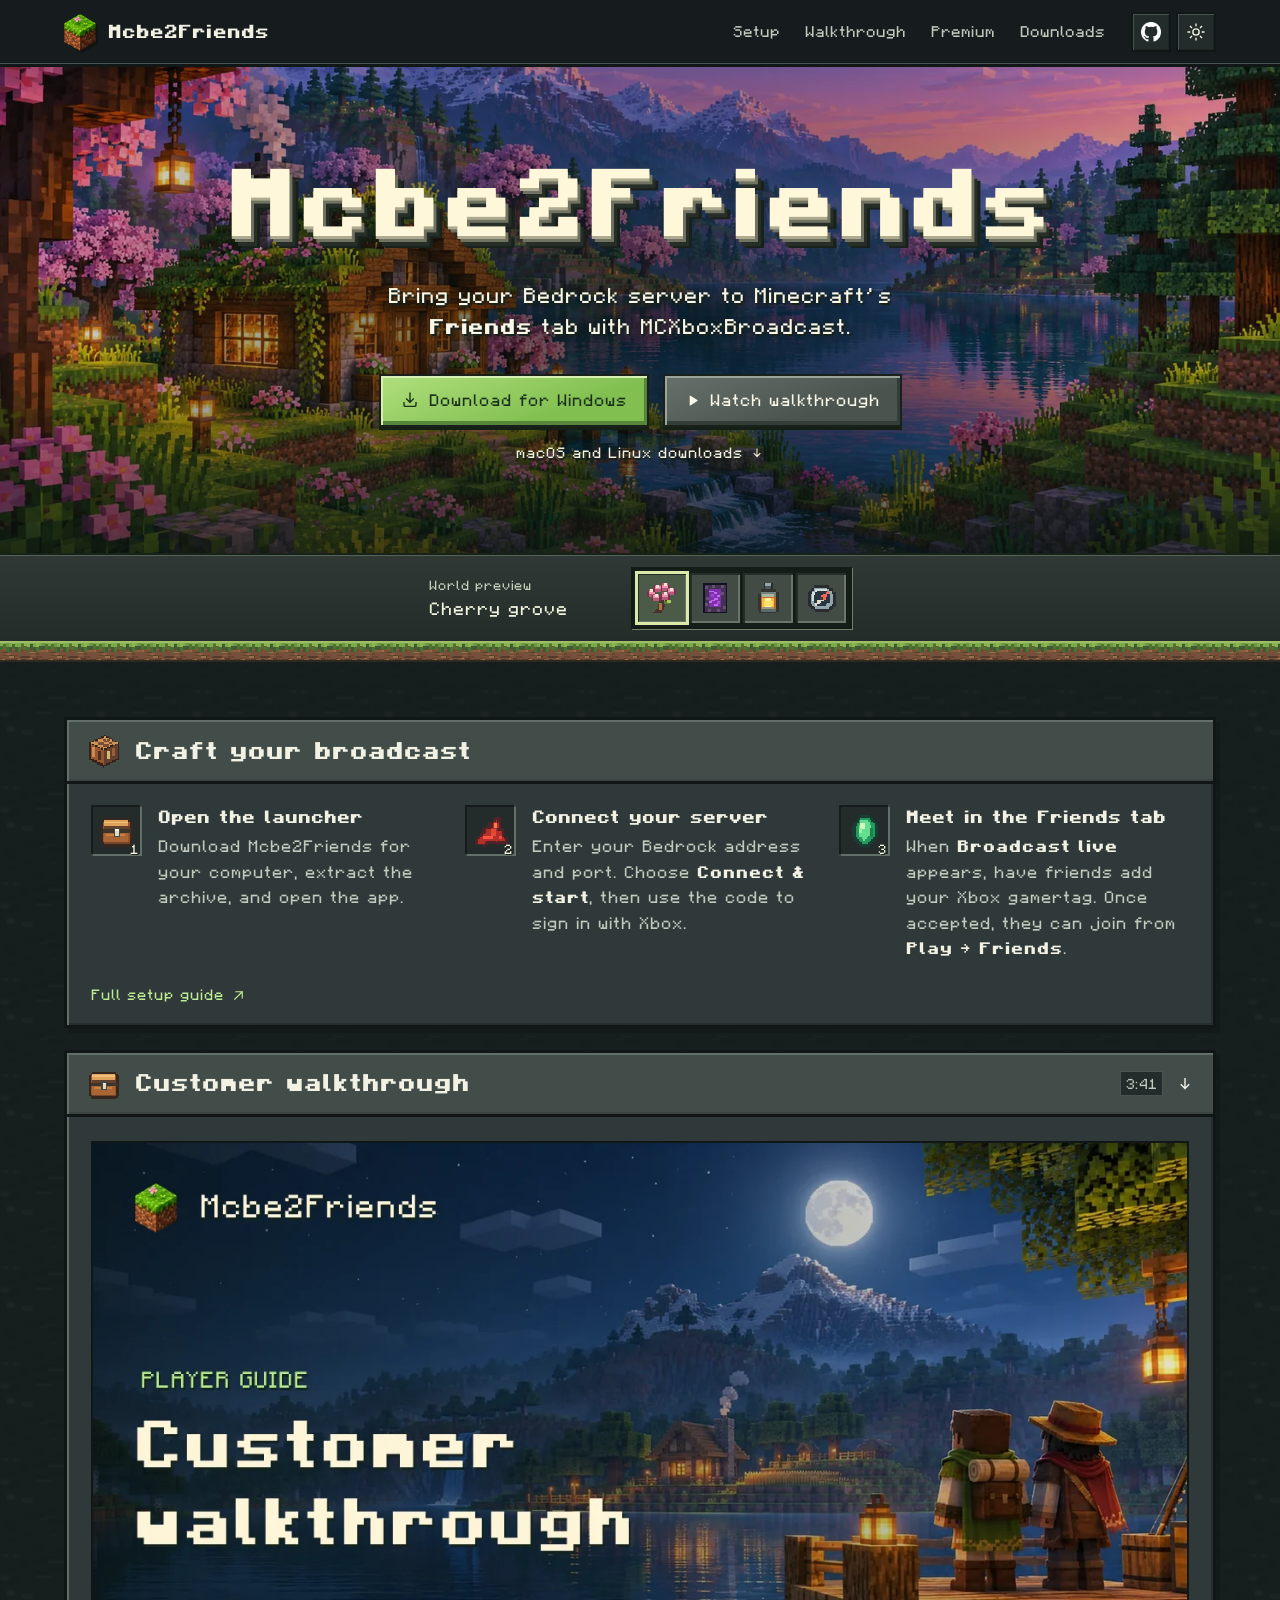
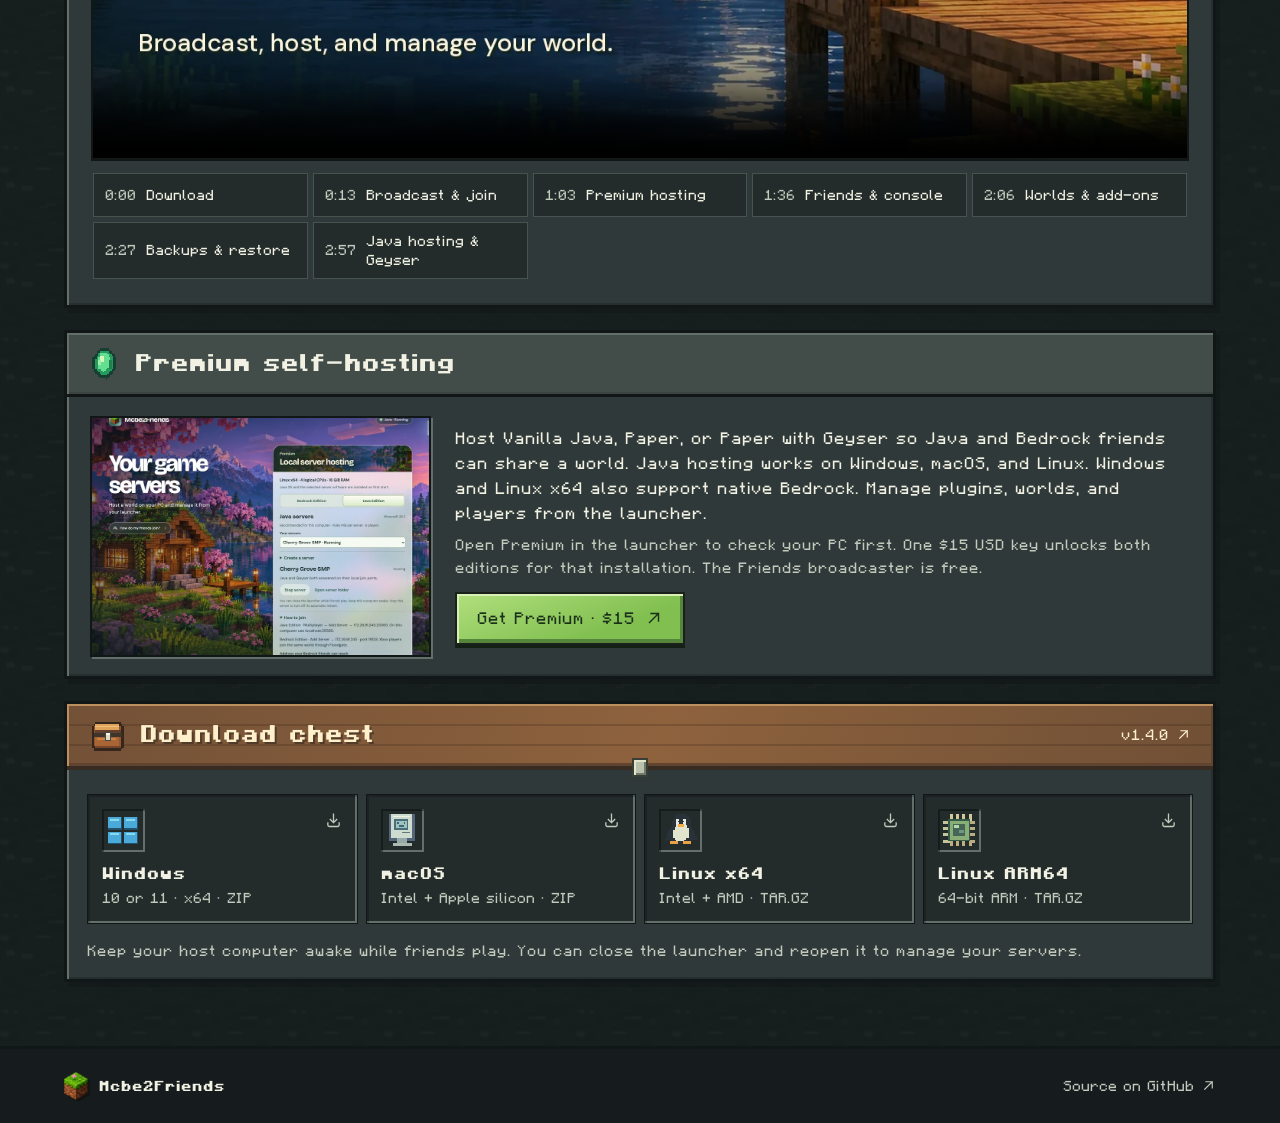
==== commit 0bc860b3: "Show Java Premium hosting in the customer walkthrough and download page" ====
--- a/index.html
+++ b/index.html
@@ -4,11 +4,11 @@
   <meta charset="utf-8">
   <meta name="viewport" content="width=device-width, initial-scale=1, viewport-fit=cover">
   <meta name="theme-color" content="#161c1d" id="theme-color">
-  <meta name="description" content="Bring your Bedrock server to Minecraft’s Friends tab. Follow the customer walkthrough for broadcasting, Premium hosting, add-ons, and world backups.">
+  <meta name="description" content="Bring your Bedrock server to Minecraft’s Friends tab. Follow the customer walkthrough for broadcasting, Premium Java and Bedrock hosting, cross-play, plugins, and world backups.">
   <link rel="canonical" href="https://ll2rawll.github.io/MCBE2Friends/">
   <meta property="og:type" content="website">
   <meta property="og:title" content="Mcbe2Friends">
-  <meta property="og:description" content="Watch how to broadcast a Bedrock server, activate Premium hosting, and manage a world with Mcbe2Friends.">
+  <meta property="og:description" content="Broadcast to the Friends tab or host your own Java or Bedrock world. See how to set up Vanilla, Paper, and Geyser with Mcbe2Friends Premium.">
   <meta property="og:url" content="https://ll2rawll.github.io/MCBE2Friends/">
   <meta property="og:image" content="https://ll2rawll.github.io/MCBE2Friends/assets/gallery/grove-landscape.webp">
   <meta property="og:image:alt" content="A lantern-lit cottage beside a mountain lake in a Minecraft cherry grove.">
@@ -71,7 +71,7 @@
           <h1 id="page-title">Mcbe2Friends</h1>
           <p class="lede">Bring your Bedrock server to Minecraft’s <strong>Friends</strong> tab with MCXboxBroadcast.</p>
           <div class="hero-actions">
-            <a class="game-button primary" href="https://github.com/ll2Rawll/MCBE2Friends/releases/download/v1.3.0/Mcbe2Friends-Windows-x64.zip"><svg class="icon" aria-hidden="true"><use href="#i-download"/></svg>Download for Windows</a>
+            <a class="game-button primary" href="https://github.com/ll2Rawll/MCBE2Friends/releases/download/v1.4.0/Mcbe2Friends-Windows-x64.zip"><svg class="icon" aria-hidden="true"><use href="#i-download"/></svg>Download for Windows</a>
             <a class="game-button stone" href="#walkthrough" id="watch-walkthrough"><svg class="icon" aria-hidden="true"><use href="#i-play"/></svg>Watch walkthrough</a>
           </div>
           <a class="other-platforms" href="#downloads">macOS and Linux downloads <svg class="icon" aria-hidden="true"><use href="#i-arrow"/></svg></a>
@@ -103,7 +103,7 @@
 
     <details class="panel wrap walkthrough" id="walkthrough" open>
       <summary class="panel-header">
-        <span class="item chest" aria-hidden="true"></span><strong>Customer walkthrough</strong><span class="time">2:57</span>
+        <span class="item chest" aria-hidden="true"></span><strong>Customer walkthrough</strong><span class="time">3:41</span>
         <svg class="icon disclosure-arrow" aria-hidden="true"><use href="#i-arrow"/></svg>
       </summary>
       <div class="walkthrough-body">
@@ -120,6 +120,7 @@
           <a href="assets/media/mcbe2friends-walkthrough.mp4#t=95.917"><span>1:36</span> Friends &amp; console</a>
           <a href="assets/media/mcbe2friends-walkthrough.mp4#t=125.833"><span>2:06</span> Worlds &amp; add-ons</a>
           <a href="assets/media/mcbe2friends-walkthrough.mp4#t=146.500"><span>2:27</span> Backups &amp; restore</a>
+          <a href="assets/media/mcbe2friends-walkthrough.mp4#t=176.833"><span>2:57</span> Java hosting &amp; Geyser</a>
         </nav>
       </div>
     </details>
@@ -127,9 +128,9 @@
     <section class="panel premium-offer wrap" id="premium" aria-labelledby="premium-title">
       <div class="panel-header"><span class="item emerald" aria-hidden="true"></span><h2 id="premium-title">Premium self-hosting</h2></div>
       <div class="offer-body">
-        <a class="offer-preview" href="https://github.com/ll2Rawll/MCBE2Friends/blob/main/docs/premium-hosting.md" aria-label="See the hosting panel and setup guide"><img src="assets/gallery/hosting.webp" width="880" height="619" loading="lazy" decoding="async" alt="The hosting panel with Cherry Grove selected and eight player slots"></a>
-        <div><p>Host a world on your own Windows x64 or Ubuntu x64 PC. The launcher picks settings for your hardware. Manage worlds, add-ons, and players in one panel, then close it while friends play.</p>
-          <p class="offer-note">Open Premium in the launcher to check your PC first. A one-time $15 USD purchase through Discord unlocks hosting for that installation. The Friends broadcaster is free.</p>
+        <a class="offer-preview" href="https://github.com/ll2Rawll/MCBE2Friends/blob/main/docs/premium-hosting.md#host-java-edition" aria-label="Read the Java hosting setup guide"><img src="assets/gallery/java-hosting.webp" width="880" height="619" loading="lazy" decoding="async" alt="The Premium Java panel showing a Paper and Geyser world running on the host computer"></a>
+        <div><p>Host Vanilla Java, Paper, or Paper with Geyser so Java and Bedrock friends can share a world. Java hosting works on Windows, macOS, and Linux. Windows and Linux x64 also support native Bedrock. Manage plugins, worlds, and players from the launcher.</p>
+          <p class="offer-note">Open Premium in the launcher to check your PC first. One $15 USD key unlocks both editions for that installation. The Friends broadcaster is free.</p>
           <a class="game-button primary" href="https://discord.gg/X5adbkPq" target="_blank" rel="noopener noreferrer">Get Premium · $15 <svg class="icon" aria-hidden="true"><use href="#i-external"/></svg></a>
         </div>
       </div>
@@ -138,16 +139,16 @@
     <section class="downloads wrap" id="downloads" aria-labelledby="downloads-title">
       <div class="chest-lid">
         <span class="item chest" aria-hidden="true"></span><h2 id="downloads-title">Download chest</h2>
-        <a class="release" href="https://github.com/ll2Rawll/MCBE2Friends/releases/tag/v1.3.0">v1.3.0 <svg class="icon" aria-hidden="true"><use href="#i-external"/></svg></a>
+        <a class="release" href="https://github.com/ll2Rawll/MCBE2Friends/releases/tag/v1.4.0">v1.4.0 <svg class="icon" aria-hidden="true"><use href="#i-external"/></svg></a>
       </div>
       <div class="inventory">
         <div class="platforms">
-          <a class="platform" href="https://github.com/ll2Rawll/MCBE2Friends/releases/download/v1.3.0/Mcbe2Friends-Windows-x64.zip" aria-label="Download Mcbe2Friends for Windows x64"><span class="package-slot" aria-hidden="true"><span class="item windows"></span></span><span class="package-name"><b>Windows</b><small>10 or 11 · x64 · ZIP</small></span><svg class="icon" aria-hidden="true"><use href="#i-download"/></svg></a>
-          <a class="platform" href="https://github.com/ll2Rawll/MCBE2Friends/releases/download/v1.3.0/Mcbe2Friends-macOS.zip" aria-label="Download Mcbe2Friends for macOS, Intel and Apple silicon"><span class="package-slot" aria-hidden="true"><span class="item mac"></span></span><span class="package-name"><b>macOS</b><small>Intel + Apple silicon · ZIP</small></span><svg class="icon" aria-hidden="true"><use href="#i-download"/></svg></a>
-          <a class="platform" href="https://github.com/ll2Rawll/MCBE2Friends/releases/download/v1.3.0/Mcbe2Friends-Linux-x64.tar.gz" aria-label="Download Mcbe2Friends for Linux x64"><span class="package-slot" aria-hidden="true"><span class="item penguin"></span></span><span class="package-name"><b>Linux x64</b><small>Intel + AMD · TAR.GZ</small></span><svg class="icon" aria-hidden="true"><use href="#i-download"/></svg></a>
-          <a class="platform" href="https://github.com/ll2Rawll/MCBE2Friends/releases/download/v1.3.0/Mcbe2Friends-Linux-ARM64.tar.gz" aria-label="Download Mcbe2Friends for Linux ARM64"><span class="package-slot" aria-hidden="true"><span class="item chip"></span></span><span class="package-name"><b>Linux ARM64</b><small>64-bit ARM · TAR.GZ</small></span><svg class="icon" aria-hidden="true"><use href="#i-download"/></svg></a>
+          <a class="platform" href="https://github.com/ll2Rawll/MCBE2Friends/releases/download/v1.4.0/Mcbe2Friends-Windows-x64.zip" aria-label="Download Mcbe2Friends for Windows x64"><span class="package-slot" aria-hidden="true"><span class="item windows"></span></span><span class="package-name"><b>Windows</b><small>10 or 11 · x64 · ZIP</small></span><svg class="icon" aria-hidden="true"><use href="#i-download"/></svg></a>
+          <a class="platform" href="https://github.com/ll2Rawll/MCBE2Friends/releases/download/v1.4.0/Mcbe2Friends-macOS.zip" aria-label="Download Mcbe2Friends for macOS, Intel and Apple silicon"><span class="package-slot" aria-hidden="true"><span class="item mac"></span></span><span class="package-name"><b>macOS</b><small>Intel + Apple silicon · ZIP</small></span><svg class="icon" aria-hidden="true"><use href="#i-download"/></svg></a>
+          <a class="platform" href="https://github.com/ll2Rawll/MCBE2Friends/releases/download/v1.4.0/Mcbe2Friends-Linux-x64.tar.gz" aria-label="Download Mcbe2Friends for Linux x64"><span class="package-slot" aria-hidden="true"><span class="item penguin"></span></span><span class="package-name"><b>Linux x64</b><small>Intel + AMD · TAR.GZ</small></span><svg class="icon" aria-hidden="true"><use href="#i-download"/></svg></a>
+          <a class="platform" href="https://github.com/ll2Rawll/MCBE2Friends/releases/download/v1.4.0/Mcbe2Friends-Linux-ARM64.tar.gz" aria-label="Download Mcbe2Friends for Linux ARM64"><span class="package-slot" aria-hidden="true"><span class="item chip"></span></span><span class="package-name"><b>Linux ARM64</b><small>64-bit ARM · TAR.GZ</small></span><svg class="icon" aria-hidden="true"><use href="#i-download"/></svg></a>
         </div>
-        <p class="host-note">Keep Mcbe2Friends and your Bedrock or Geyser server running while friends play.</p>
+        <p class="host-note">Keep your host computer awake while friends play. You can close the launcher and reopen it to manage your servers.</p>
       </div>
     </section>
   </main>
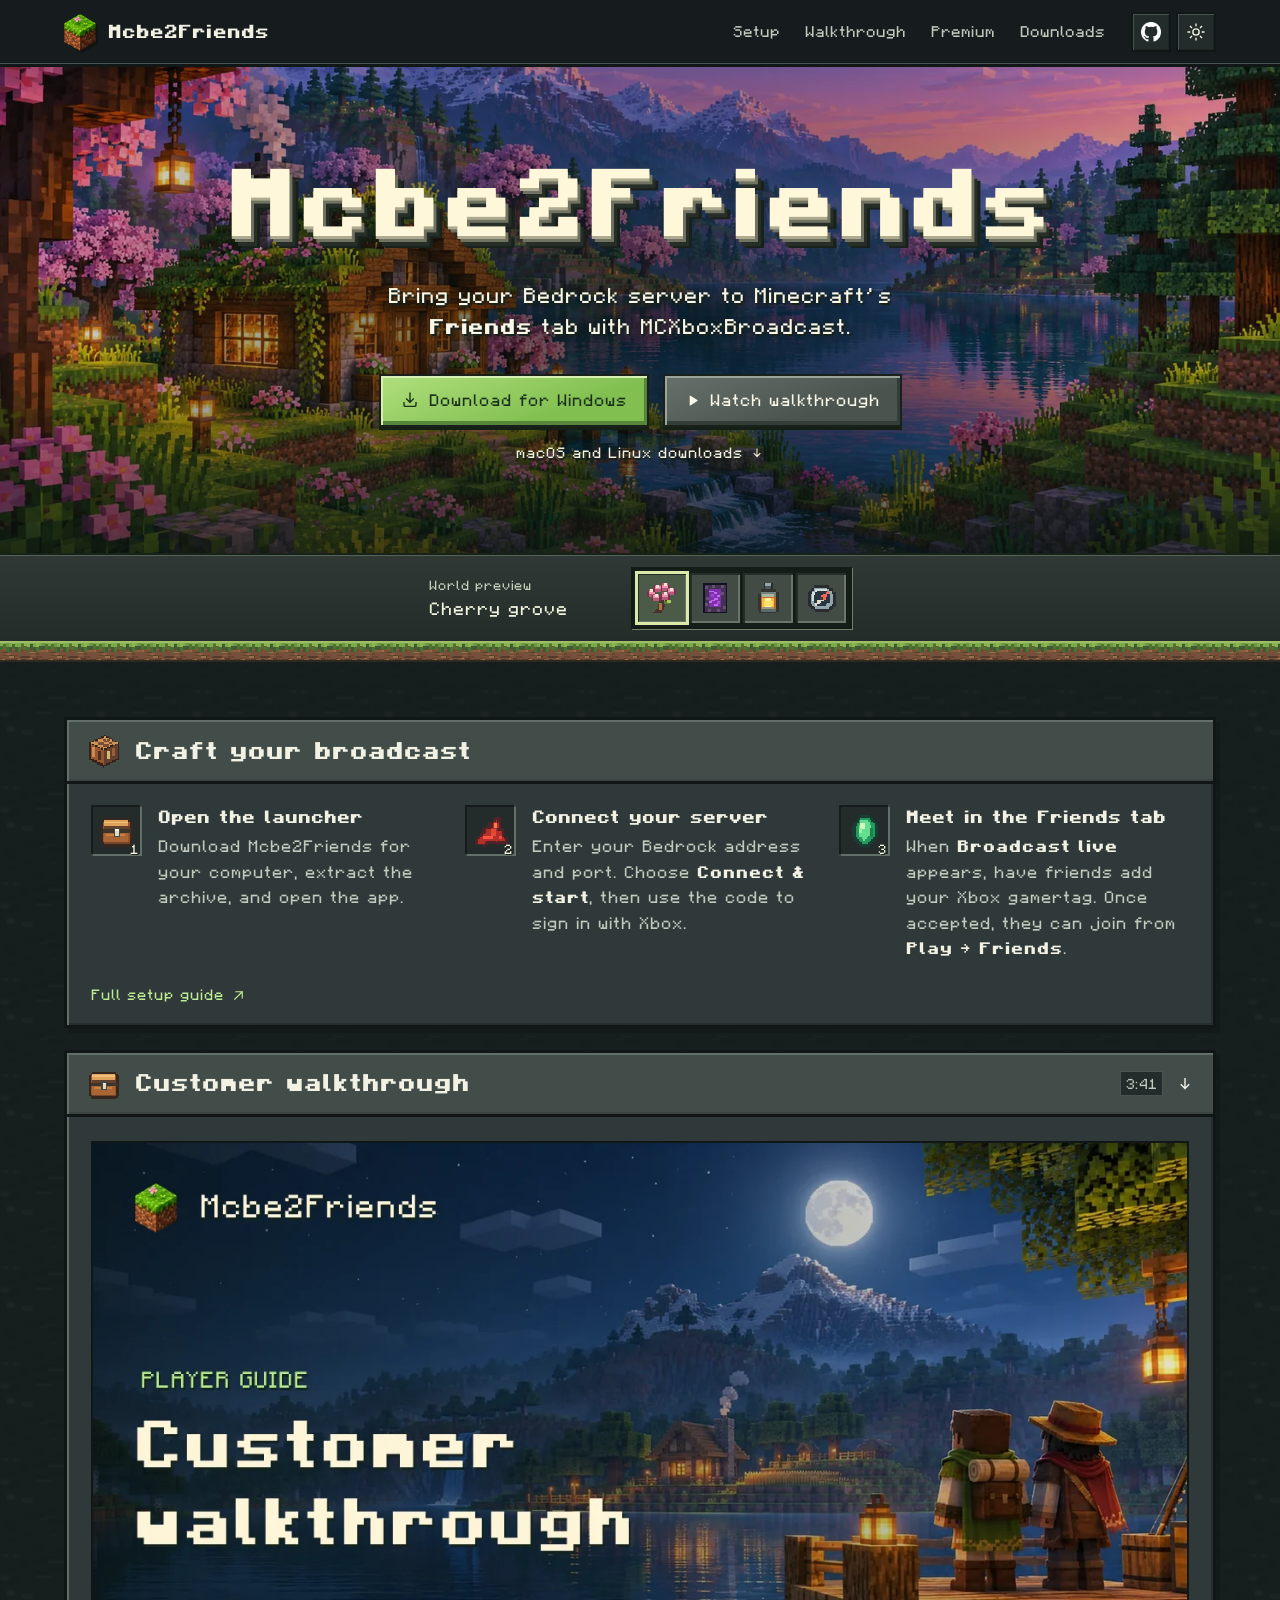
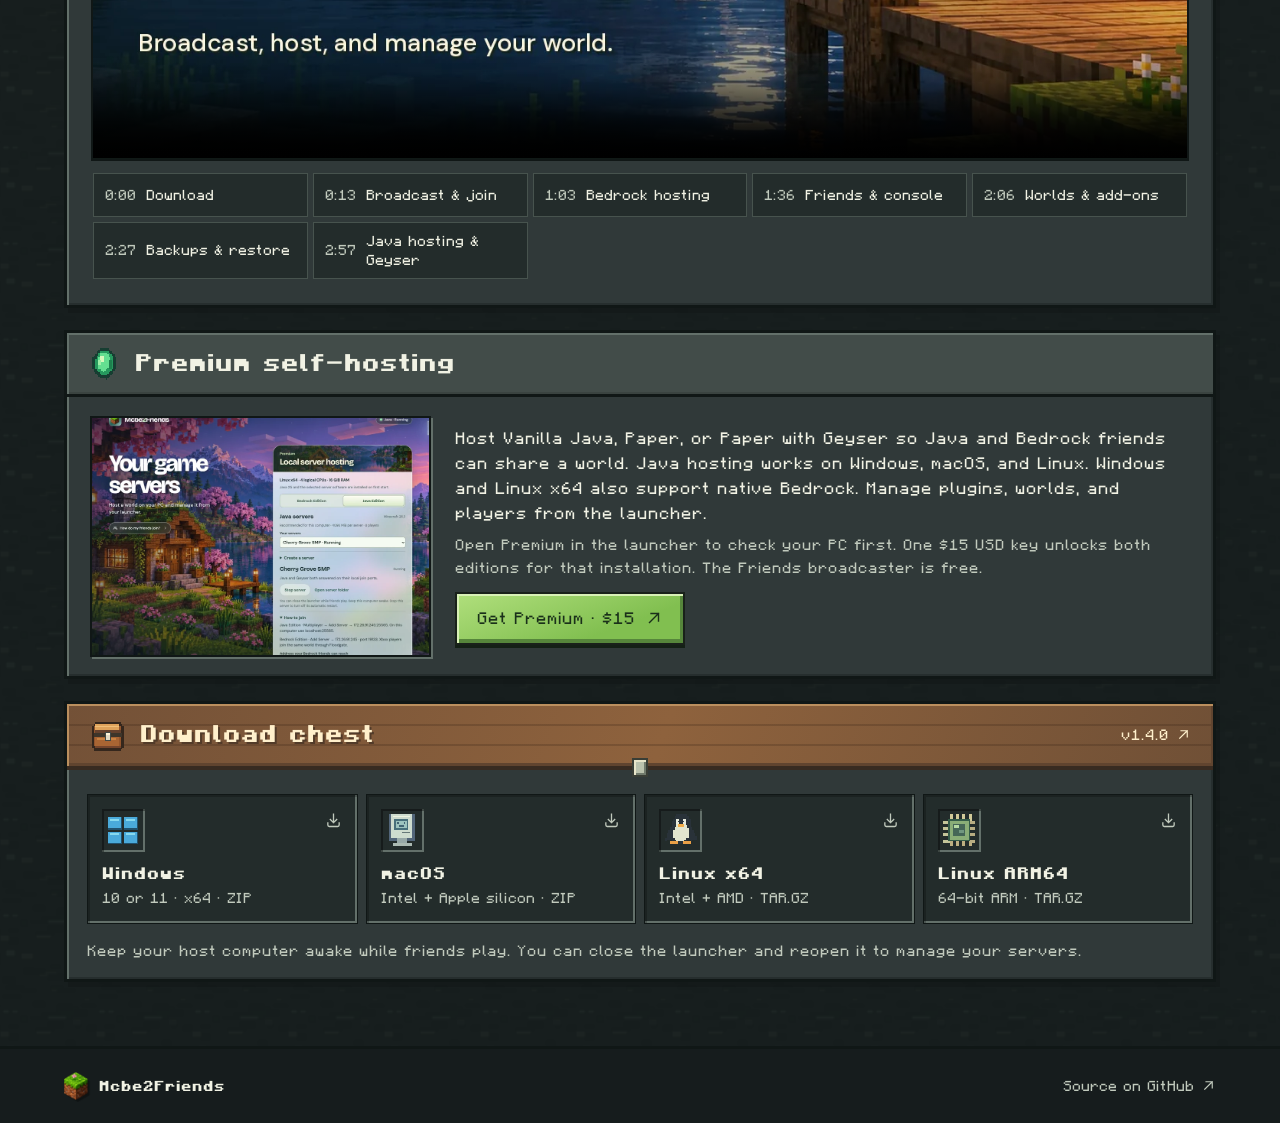
==== commit 8388731c: "Label the Bedrock and Java chapters by edition" ====
--- a/index.html
+++ b/index.html
@@ -116,7 +116,7 @@
         <nav class="film-chapters" aria-label="Walkthrough chapters">
           <a href="assets/media/mcbe2friends-walkthrough.mp4#t=0"><span>0:00</span> Download</a>
           <a href="assets/media/mcbe2friends-walkthrough.mp4#t=13.083"><span>0:13</span> Broadcast &amp; join</a>
-          <a href="assets/media/mcbe2friends-walkthrough.mp4#t=63.292"><span>1:03</span> Premium hosting</a>
+          <a href="assets/media/mcbe2friends-walkthrough.mp4#t=63.292"><span>1:03</span> Bedrock hosting</a>
           <a href="assets/media/mcbe2friends-walkthrough.mp4#t=95.917"><span>1:36</span> Friends &amp; console</a>
           <a href="assets/media/mcbe2friends-walkthrough.mp4#t=125.833"><span>2:06</span> Worlds &amp; add-ons</a>
           <a href="assets/media/mcbe2friends-walkthrough.mp4#t=146.500"><span>2:27</span> Backups &amp; restore</a>
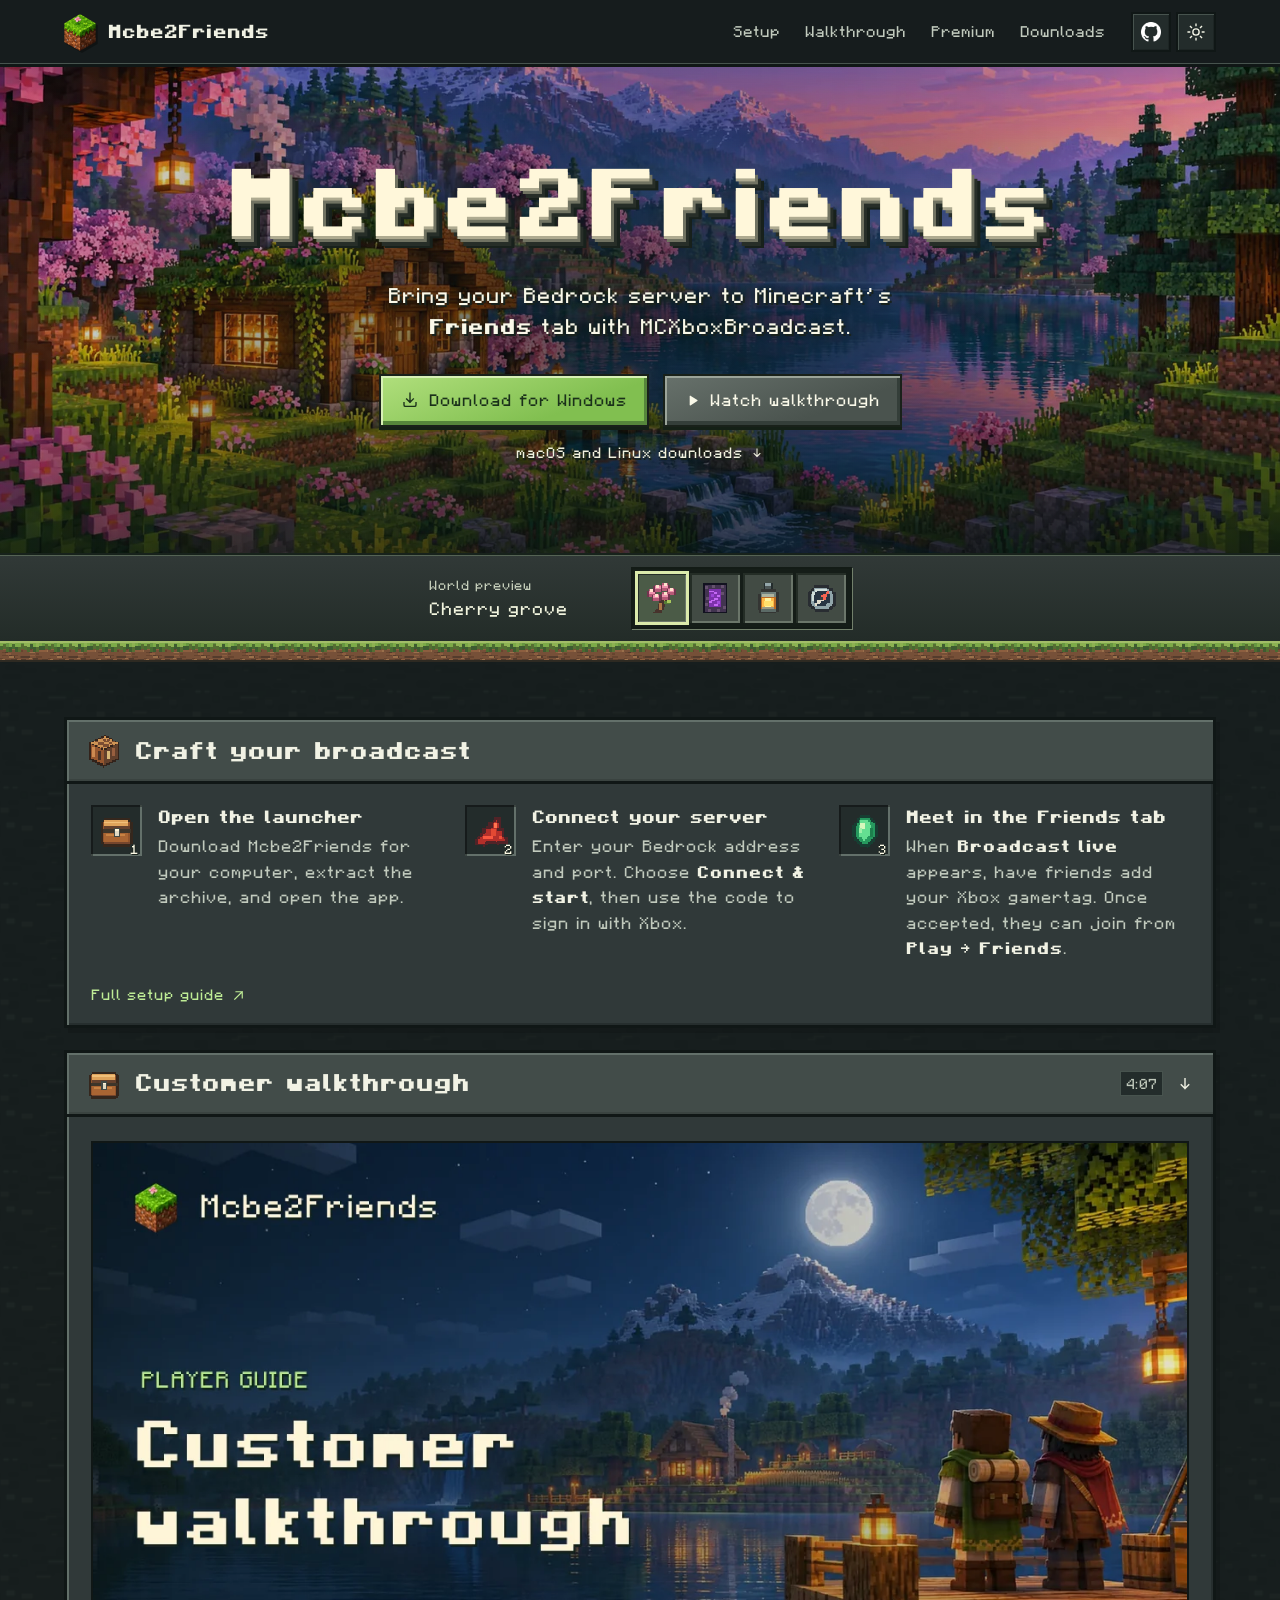
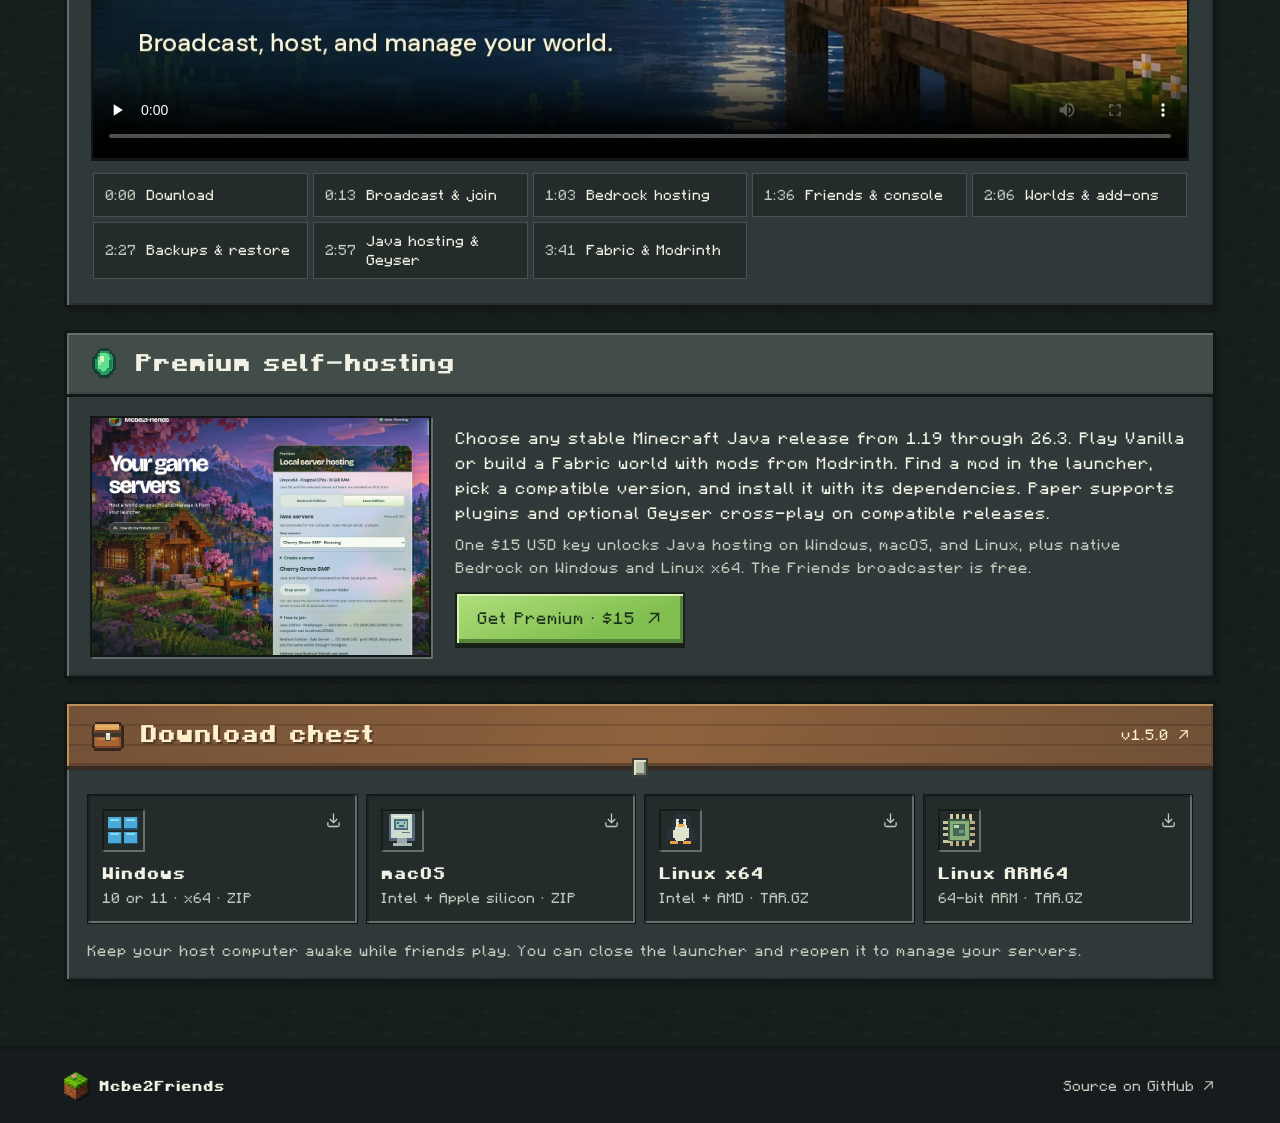
==== commit 8dba1d57: "Show Fabric and the Modrinth browser in the customer walkthrough" ====
--- a/index.html
+++ b/index.html
@@ -4,11 +4,11 @@
   <meta charset="utf-8">
   <meta name="viewport" content="width=device-width, initial-scale=1, viewport-fit=cover">
   <meta name="theme-color" content="#161c1d" id="theme-color">
-  <meta name="description" content="Bring your Bedrock server to Minecraft’s Friends tab. Follow the customer walkthrough for broadcasting, Premium Java and Bedrock hosting, cross-play, plugins, and world backups.">
+  <meta name="description" content="Bring your Bedrock server to Minecraft’s Friends tab. Follow the customer walkthrough for broadcasting, Premium Java and Bedrock hosting, Fabric mods from Modrinth, cross-play, and world backups.">
   <link rel="canonical" href="https://ll2rawll.github.io/MCBE2Friends/">
   <meta property="og:type" content="website">
   <meta property="og:title" content="Mcbe2Friends">
-  <meta property="og:description" content="Broadcast to the Friends tab or host your own Java or Bedrock world. See how to set up Vanilla, Paper, and Geyser with Mcbe2Friends Premium.">
+  <meta property="og:description" content="Broadcast to the Friends tab or host your own Java or Bedrock world. See how to set up Vanilla, Fabric mods, Paper, and Geyser with Mcbe2Friends Premium.">
   <meta property="og:url" content="https://ll2rawll.github.io/MCBE2Friends/">
   <meta property="og:image" content="https://ll2rawll.github.io/MCBE2Friends/assets/gallery/grove-landscape.webp">
   <meta property="og:image:alt" content="A lantern-lit cottage beside a mountain lake in a Minecraft cherry grove.">
@@ -71,7 +71,7 @@
           <h1 id="page-title">Mcbe2Friends</h1>
           <p class="lede">Bring your Bedrock server to Minecraft’s <strong>Friends</strong> tab with MCXboxBroadcast.</p>
           <div class="hero-actions">
-            <a class="game-button primary" href="https://github.com/ll2Rawll/MCBE2Friends/releases/download/v1.4.0/Mcbe2Friends-Windows-x64.zip"><svg class="icon" aria-hidden="true"><use href="#i-download"/></svg>Download for Windows</a>
+            <a class="game-button primary" href="https://github.com/ll2Rawll/MCBE2Friends/releases/download/v1.5.0/Mcbe2Friends-Windows-x64.zip"><svg class="icon" aria-hidden="true"><use href="#i-download"/></svg>Download for Windows</a>
             <a class="game-button stone" href="#walkthrough" id="watch-walkthrough"><svg class="icon" aria-hidden="true"><use href="#i-play"/></svg>Watch walkthrough</a>
           </div>
           <a class="other-platforms" href="#downloads">macOS and Linux downloads <svg class="icon" aria-hidden="true"><use href="#i-arrow"/></svg></a>
@@ -103,7 +103,7 @@
 
     <details class="panel wrap walkthrough" id="walkthrough" open>
       <summary class="panel-header">
-        <span class="item chest" aria-hidden="true"></span><strong>Customer walkthrough</strong><span class="time">3:41</span>
+        <span class="item chest" aria-hidden="true"></span><strong>Customer walkthrough</strong><span class="time">4:07</span>
         <svg class="icon disclosure-arrow" aria-hidden="true"><use href="#i-arrow"/></svg>
       </summary>
       <div class="walkthrough-body">
@@ -121,6 +121,7 @@
           <a href="assets/media/mcbe2friends-walkthrough.mp4#t=125.833"><span>2:06</span> Worlds &amp; add-ons</a>
           <a href="assets/media/mcbe2friends-walkthrough.mp4#t=146.500"><span>2:27</span> Backups &amp; restore</a>
           <a href="assets/media/mcbe2friends-walkthrough.mp4#t=176.833"><span>2:57</span> Java hosting &amp; Geyser</a>
+          <a href="assets/media/mcbe2friends-walkthrough.mp4#t=220.833"><span>3:41</span> Fabric &amp; Modrinth</a>
         </nav>
       </div>
     </details>
@@ -129,8 +130,8 @@
       <div class="panel-header"><span class="item emerald" aria-hidden="true"></span><h2 id="premium-title">Premium self-hosting</h2></div>
       <div class="offer-body">
         <a class="offer-preview" href="https://github.com/ll2Rawll/MCBE2Friends/blob/main/docs/premium-hosting.md#host-java-edition" aria-label="Read the Java hosting setup guide"><img src="assets/gallery/java-hosting.webp" width="880" height="619" loading="lazy" decoding="async" alt="The Premium Java panel showing a Paper and Geyser world running on the host computer"></a>
-        <div><p>Host Vanilla Java, Paper, or Paper with Geyser so Java and Bedrock friends can share a world. Java hosting works on Windows, macOS, and Linux. Windows and Linux x64 also support native Bedrock. Manage plugins, worlds, and players from the launcher.</p>
-          <p class="offer-note">Open Premium in the launcher to check your PC first. One $15 USD key unlocks both editions for that installation. The Friends broadcaster is free.</p>
+        <div><p>Choose any stable Minecraft Java release from 1.19 through 26.3. Play Vanilla or build a Fabric world with mods from Modrinth. Find a mod in the launcher, pick a compatible version, and install it with its dependencies. Paper supports plugins and optional Geyser cross-play on compatible releases.</p>
+          <p class="offer-note">One $15 USD key unlocks Java hosting on Windows, macOS, and Linux, plus native Bedrock on Windows and Linux x64. The Friends broadcaster is free.</p>
           <a class="game-button primary" href="https://discord.gg/X5adbkPq" target="_blank" rel="noopener noreferrer">Get Premium · $15 <svg class="icon" aria-hidden="true"><use href="#i-external"/></svg></a>
         </div>
       </div>
@@ -139,14 +140,14 @@
     <section class="downloads wrap" id="downloads" aria-labelledby="downloads-title">
       <div class="chest-lid">
         <span class="item chest" aria-hidden="true"></span><h2 id="downloads-title">Download chest</h2>
-        <a class="release" href="https://github.com/ll2Rawll/MCBE2Friends/releases/tag/v1.4.0">v1.4.0 <svg class="icon" aria-hidden="true"><use href="#i-external"/></svg></a>
+        <a class="release" href="https://github.com/ll2Rawll/MCBE2Friends/releases/tag/v1.5.0">v1.5.0 <svg class="icon" aria-hidden="true"><use href="#i-external"/></svg></a>
       </div>
       <div class="inventory">
         <div class="platforms">
-          <a class="platform" href="https://github.com/ll2Rawll/MCBE2Friends/releases/download/v1.4.0/Mcbe2Friends-Windows-x64.zip" aria-label="Download Mcbe2Friends for Windows x64"><span class="package-slot" aria-hidden="true"><span class="item windows"></span></span><span class="package-name"><b>Windows</b><small>10 or 11 · x64 · ZIP</small></span><svg class="icon" aria-hidden="true"><use href="#i-download"/></svg></a>
-          <a class="platform" href="https://github.com/ll2Rawll/MCBE2Friends/releases/download/v1.4.0/Mcbe2Friends-macOS.zip" aria-label="Download Mcbe2Friends for macOS, Intel and Apple silicon"><span class="package-slot" aria-hidden="true"><span class="item mac"></span></span><span class="package-name"><b>macOS</b><small>Intel + Apple silicon · ZIP</small></span><svg class="icon" aria-hidden="true"><use href="#i-download"/></svg></a>
-          <a class="platform" href="https://github.com/ll2Rawll/MCBE2Friends/releases/download/v1.4.0/Mcbe2Friends-Linux-x64.tar.gz" aria-label="Download Mcbe2Friends for Linux x64"><span class="package-slot" aria-hidden="true"><span class="item penguin"></span></span><span class="package-name"><b>Linux x64</b><small>Intel + AMD · TAR.GZ</small></span><svg class="icon" aria-hidden="true"><use href="#i-download"/></svg></a>
-          <a class="platform" href="https://github.com/ll2Rawll/MCBE2Friends/releases/download/v1.4.0/Mcbe2Friends-Linux-ARM64.tar.gz" aria-label="Download Mcbe2Friends for Linux ARM64"><span class="package-slot" aria-hidden="true"><span class="item chip"></span></span><span class="package-name"><b>Linux ARM64</b><small>64-bit ARM · TAR.GZ</small></span><svg class="icon" aria-hidden="true"><use href="#i-download"/></svg></a>
+          <a class="platform" href="https://github.com/ll2Rawll/MCBE2Friends/releases/download/v1.5.0/Mcbe2Friends-Windows-x64.zip" aria-label="Download Mcbe2Friends for Windows x64"><span class="package-slot" aria-hidden="true"><span class="item windows"></span></span><span class="package-name"><b>Windows</b><small>10 or 11 · x64 · ZIP</small></span><svg class="icon" aria-hidden="true"><use href="#i-download"/></svg></a>
+          <a class="platform" href="https://github.com/ll2Rawll/MCBE2Friends/releases/download/v1.5.0/Mcbe2Friends-macOS.zip" aria-label="Download Mcbe2Friends for macOS, Intel and Apple silicon"><span class="package-slot" aria-hidden="true"><span class="item mac"></span></span><span class="package-name"><b>macOS</b><small>Intel + Apple silicon · ZIP</small></span><svg class="icon" aria-hidden="true"><use href="#i-download"/></svg></a>
+          <a class="platform" href="https://github.com/ll2Rawll/MCBE2Friends/releases/download/v1.5.0/Mcbe2Friends-Linux-x64.tar.gz" aria-label="Download Mcbe2Friends for Linux x64"><span class="package-slot" aria-hidden="true"><span class="item penguin"></span></span><span class="package-name"><b>Linux x64</b><small>Intel + AMD · TAR.GZ</small></span><svg class="icon" aria-hidden="true"><use href="#i-download"/></svg></a>
+          <a class="platform" href="https://github.com/ll2Rawll/MCBE2Friends/releases/download/v1.5.0/Mcbe2Friends-Linux-ARM64.tar.gz" aria-label="Download Mcbe2Friends for Linux ARM64"><span class="package-slot" aria-hidden="true"><span class="item chip"></span></span><span class="package-name"><b>Linux ARM64</b><small>64-bit ARM · TAR.GZ</small></span><svg class="icon" aria-hidden="true"><use href="#i-download"/></svg></a>
         </div>
         <p class="host-note">Keep your host computer awake while friends play. You can close the launcher and reopen it to manage your servers.</p>
       </div>
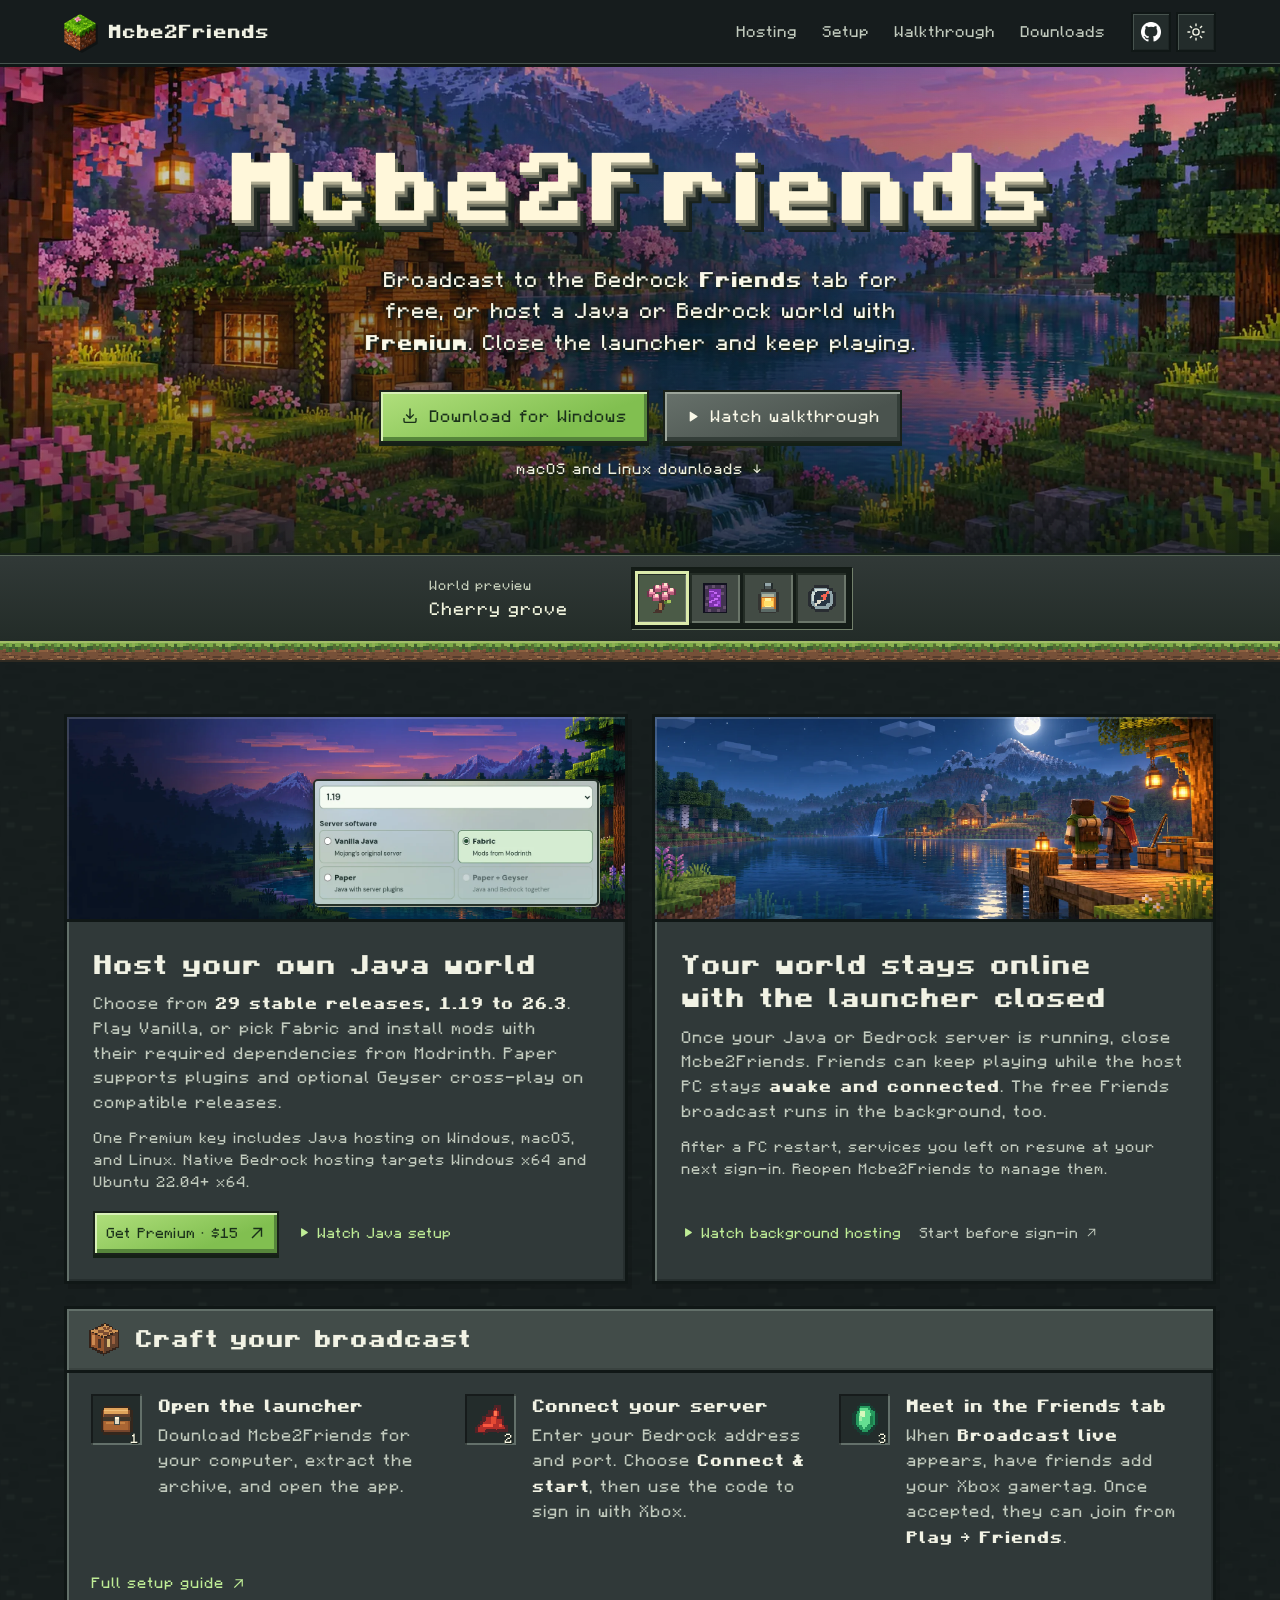
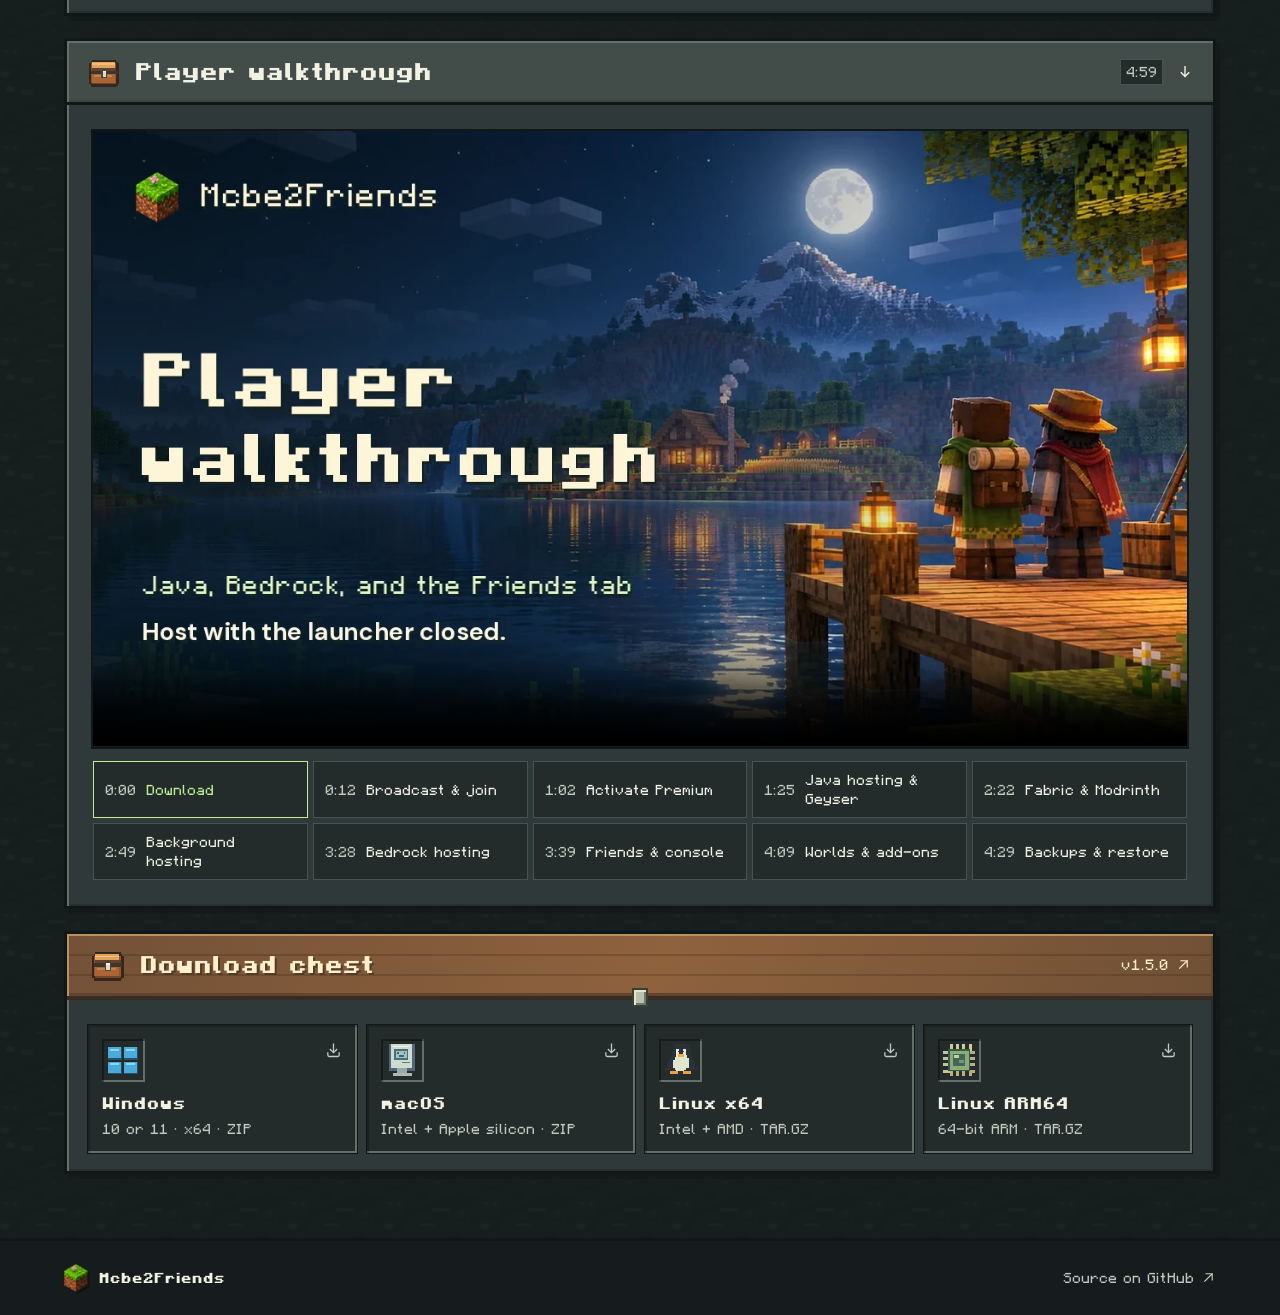
==== commit 1f4d9629: "Feature Java and background hosting in the player walkthrough" ====
--- a/index.html
+++ b/index.html
@@ -4,11 +4,11 @@
   <meta charset="utf-8">
   <meta name="viewport" content="width=device-width, initial-scale=1, viewport-fit=cover">
   <meta name="theme-color" content="#161c1d" id="theme-color">
-  <meta name="description" content="Bring your Bedrock server to Minecraft’s Friends tab. Follow the customer walkthrough for broadcasting, Premium Java and Bedrock hosting, Fabric mods from Modrinth, cross-play, and world backups.">
+  <meta name="description" content="Bring your Bedrock server to the Friends tab, or host Minecraft Java with Fabric mods from Modrinth. Keep playing after closing the launcher while your host PC stays awake.">
   <link rel="canonical" href="https://ll2rawll.github.io/MCBE2Friends/">
   <meta property="og:type" content="website">
   <meta property="og:title" content="Mcbe2Friends">
-  <meta property="og:description" content="Broadcast to the Friends tab or host your own Java or Bedrock world. See how to set up Vanilla, Fabric mods, Paper, and Geyser with Mcbe2Friends Premium.">
+  <meta property="og:description" content="Host Java or Bedrock on your own PC and keep your world online with the launcher closed. Watch the Java, Modrinth, and background hosting chapters.">
   <meta property="og:url" content="https://ll2rawll.github.io/MCBE2Friends/">
   <meta property="og:image" content="https://ll2rawll.github.io/MCBE2Friends/assets/gallery/grove-landscape.webp">
   <meta property="og:image:alt" content="A lantern-lit cottage beside a mountain lake in a Minecraft cherry grove.">
@@ -17,7 +17,7 @@
   <link rel="apple-touch-icon" href="assets/app-icon.png">
   <link rel="preload" href="assets/fonts/minecraft-regular.woff2" as="font" type="font/woff2" crossorigin>
   <link rel="preload" href="assets/fonts/minecraft-bold.woff2" as="font" type="font/woff2" crossorigin>
-  <link rel="stylesheet" href="styles.css?v=walkthrough">
+  <link rel="stylesheet" href="styles.css?v=player-guide-2">
   <script>
     try {
       if (localStorage.getItem('mcbe2friends-theme') === 'light') {
@@ -26,7 +26,7 @@
       }
     } catch {}
   </script>
-  <script src="site.js?v=walkthrough" defer></script>
+  <script src="site.js?v=player-guide-2" defer></script>
 </head>
 <body>
   <svg xmlns="http://www.w3.org/2000/svg" class="symbols" aria-hidden="true">
@@ -45,7 +45,7 @@
     <div class="nav-inner wrap">
       <a class="brand" href="#top"><img src="assets/ui/grass-block.webp" alt="" width="35" height="37"><span>Mcbe2Friends</span></a>
       <nav aria-label="Main navigation" class="desktop-nav">
-        <a href="#setup">Setup</a><a href="#walkthrough">Walkthrough</a><a href="#premium">Premium</a><a href="#downloads">Downloads</a>
+        <a href="#premium">Hosting</a><a href="#setup">Setup</a><a href="#walkthrough">Walkthrough</a><a href="#downloads">Downloads</a>
       </nav>
       <div class="header-tools">
         <a href="https://github.com/ll2Rawll/MCBE2Friends" class="icon-control" aria-label="View Mcbe2Friends on GitHub" title="View on GitHub"><img class="github-mark" src="assets/github.png" width="20" height="20" alt=""></a>
@@ -55,7 +55,7 @@
         <details class="mobile-menu">
           <summary class="icon-control" aria-label="Navigation menu"><svg class="icon open-menu" aria-hidden="true"><use href="#i-menu"/></svg><svg class="icon close-menu" aria-hidden="true"><use href="#i-close"/></svg></summary>
           <nav class="menu-panel" aria-label="Mobile navigation">
-            <a href="#setup">Setup</a><a href="#walkthrough">Customer walkthrough</a><a href="#premium">Premium</a><a href="#downloads">Downloads</a>
+            <a href="#premium">Hosting</a><a href="#setup">Setup</a><a href="#walkthrough">Player walkthrough</a><a href="#downloads">Downloads</a>
           </nav>
         </details>
       </div>
@@ -69,7 +69,7 @@
         <div class="world-shade" aria-hidden="true"></div>
         <div class="hero-copy wrap">
           <h1 id="page-title">Mcbe2Friends</h1>
-          <p class="lede">Bring your Bedrock server to Minecraft’s <strong>Friends</strong> tab with MCXboxBroadcast.</p>
+          <p class="lede">Broadcast to the Bedrock <strong>Friends</strong> tab for free, or host a Java or Bedrock world with <strong>Premium</strong>. Close the launcher and keep playing.</p>
           <div class="hero-actions">
             <a class="game-button primary" href="https://github.com/ll2Rawll/MCBE2Friends/releases/download/v1.5.0/Mcbe2Friends-Windows-x64.zip"><svg class="icon" aria-hidden="true"><use href="#i-download"/></svg>Download for Windows</a>
             <a class="game-button stone" href="#walkthrough" id="watch-walkthrough"><svg class="icon" aria-hidden="true"><use href="#i-play"/></svg>Watch walkthrough</a>
@@ -91,6 +91,36 @@
       <div class="ground" aria-hidden="true"></div>
     </section>
 
+    <div class="hosting-features wrap">
+      <section class="hosting-feature panel" id="premium" aria-labelledby="premium-title">
+        <a class="feature-art java-art" href="https://github.com/ll2Rawll/MCBE2Friends/blob/main/docs/premium-hosting.md#host-java-edition" aria-label="Read the Java hosting guide">
+          <img class="feature-landscape" src="assets/gallery/lantern-panorama.webp" width="1600" height="720" alt="" loading="lazy" decoding="async">
+          <img class="feature-picker" src="assets/gallery/fabric-picker.webp" width="760" height="331" alt="Fabric selected for Minecraft Java 1.19 in the launcher" loading="lazy" decoding="async">
+        </a>
+        <div class="feature-copy">
+          <h2 id="premium-title">Host your own Java world</h2>
+          <p>Choose from <strong>29 stable releases, 1.19 to 26.3</strong>. Play Vanilla, or pick Fabric and install mods with their required dependencies from Modrinth. Paper supports plugins and optional Geyser cross-play on compatible releases.</p>
+          <p class="feature-detail">One Premium key includes Java hosting on Windows, macOS, and Linux. Native Bedrock hosting targets Windows x64 and Ubuntu 22.04+ x64.</p>
+          <div class="feature-actions">
+            <a class="game-button primary" href="https://discord.gg/X5adbkPq" target="_blank" rel="noopener noreferrer">Get Premium · $15 <svg class="icon" aria-hidden="true"><use href="#i-external"/></svg></a>
+            <a class="chapter-jump" href="#watch-java"><svg class="icon" aria-hidden="true"><use href="#i-play"/></svg>Watch Java setup</a>
+          </div>
+        </div>
+      </section>
+      <section class="hosting-feature panel" id="background" aria-labelledby="background-title">
+        <div class="feature-art night-art"><img class="feature-landscape" src="assets/gallery/friends-panorama.webp" width="1600" height="720" alt="Two players beside a lantern-lit dock under the moon" loading="lazy" decoding="async"></div>
+        <div class="feature-copy">
+          <h2 id="background-title">Your world stays online with the launcher closed</h2>
+          <p>Once your Java or Bedrock server is running, close Mcbe2Friends. Friends can keep playing while the host PC stays <strong>awake and connected</strong>. The free Friends broadcast runs in the background, too.</p>
+          <p class="feature-detail">After a PC restart, services you left on resume at your next sign-in. Reopen Mcbe2Friends to manage them.</p>
+          <div class="feature-actions">
+            <a class="chapter-jump" href="#watch-background"><svg class="icon" aria-hidden="true"><use href="#i-play"/></svg>Watch background hosting</a>
+            <a class="feature-guide" href="https://github.com/ll2Rawll/MCBE2Friends/blob/main/docs/guide.md#unattended-startup">Start before sign-in <svg class="icon" aria-hidden="true"><use href="#i-external"/></svg></a>
+          </div>
+        </div>
+      </section>
+    </div>
+
     <section class="panel recipe-panel wrap" id="setup" aria-labelledby="setup-title">
       <div class="panel-header"><span class="item table" aria-hidden="true"></span><h2 id="setup-title">Craft your broadcast</h2></div>
       <ol class="recipe" aria-label="Set up Mcbe2Friends">
@@ -103,39 +133,30 @@
 
     <details class="panel wrap walkthrough" id="walkthrough" open>
       <summary class="panel-header">
-        <span class="item chest" aria-hidden="true"></span><strong>Customer walkthrough</strong><span class="time">4:07</span>
+        <span class="item chest" aria-hidden="true"></span><strong>Player walkthrough</strong><span class="time">4:59</span>
         <svg class="icon disclosure-arrow" aria-hidden="true"><use href="#i-arrow"/></svg>
       </summary>
       <div class="walkthrough-body">
-        <video id="guide-film" width="1600" height="900" controls playsinline preload="none" poster="assets/media/walkthrough-poster.webp" tabindex="0" aria-label="Narrated Mcbe2Friends customer walkthrough">
-          <source src="assets/media/mcbe2friends-walkthrough.mp4" type="video/mp4">
-          <track kind="captions" src="assets/media/walkthrough.en.vtt" srclang="en" label="English">
-          <track kind="chapters" src="assets/media/walkthrough.chapters.vtt" srclang="en" label="Chapters">
-          <a href="assets/media/mcbe2friends-walkthrough.mp4">Open the customer walkthrough</a>
+        <video id="guide-film" width="1600" height="900" controls playsinline preload="none" poster="assets/media/walkthrough-poster.webp?v=player-guide-2" tabindex="0" aria-label="Narrated Mcbe2Friends player walkthrough">
+          <source src="assets/media/mcbe2friends-walkthrough.mp4?v=player-guide-2" type="video/mp4">
+          <track kind="captions" src="assets/media/walkthrough.en.vtt?v=player-guide-2" srclang="en" label="English">
+          <track kind="chapters" src="assets/media/walkthrough.chapters.vtt?v=player-guide-2" srclang="en" label="Chapters">
+          <a href="assets/media/mcbe2friends-walkthrough.mp4?v=player-guide-2">Open the player walkthrough</a>
         </video>
         <nav class="film-chapters" aria-label="Walkthrough chapters">
-          <a href="assets/media/mcbe2friends-walkthrough.mp4#t=0"><span>0:00</span> Download</a>
-          <a href="assets/media/mcbe2friends-walkthrough.mp4#t=13.083"><span>0:13</span> Broadcast &amp; join</a>
-          <a href="assets/media/mcbe2friends-walkthrough.mp4#t=63.292"><span>1:03</span> Bedrock hosting</a>
-          <a href="assets/media/mcbe2friends-walkthrough.mp4#t=95.917"><span>1:36</span> Friends &amp; console</a>
-          <a href="assets/media/mcbe2friends-walkthrough.mp4#t=125.833"><span>2:06</span> Worlds &amp; add-ons</a>
-          <a href="assets/media/mcbe2friends-walkthrough.mp4#t=146.500"><span>2:27</span> Backups &amp; restore</a>
-          <a href="assets/media/mcbe2friends-walkthrough.mp4#t=176.833"><span>2:57</span> Java hosting &amp; Geyser</a>
-          <a href="assets/media/mcbe2friends-walkthrough.mp4#t=220.833"><span>3:41</span> Fabric &amp; Modrinth</a>
+          <a id="watch-download" href="assets/media/mcbe2friends-walkthrough.mp4?v=player-guide-2#t=0"><span>0:00</span> Download</a>
+          <a id="watch-broadcast" href="assets/media/mcbe2friends-walkthrough.mp4?v=player-guide-2#t=12.875"><span>0:12</span> Broadcast &amp; join</a>
+          <a id="watch-premium" href="assets/media/mcbe2friends-walkthrough.mp4?v=player-guide-2#t=62.667"><span>1:02</span> Activate Premium</a>
+          <a id="watch-java" href="assets/media/mcbe2friends-walkthrough.mp4?v=player-guide-2#t=85.583"><span>1:25</span> Java hosting &amp; Geyser</a>
+          <a id="watch-fabric" href="assets/media/mcbe2friends-walkthrough.mp4?v=player-guide-2#t=142.75"><span>2:22</span> Fabric &amp; Modrinth</a>
+          <a id="watch-background" href="assets/media/mcbe2friends-walkthrough.mp4?v=player-guide-2#t=169.583"><span>2:49</span> Background hosting</a>
+          <a id="watch-bedrock" href="assets/media/mcbe2friends-walkthrough.mp4?v=player-guide-2#t=208.75"><span>3:28</span> Bedrock hosting</a>
+          <a id="watch-friends" href="assets/media/mcbe2friends-walkthrough.mp4?v=player-guide-2#t=219.667"><span>3:39</span> Friends &amp; console</a>
+          <a id="watch-worlds" href="assets/media/mcbe2friends-walkthrough.mp4?v=player-guide-2#t=249.333"><span>4:09</span> Worlds &amp; add-ons</a>
+          <a id="watch-backups" href="assets/media/mcbe2friends-walkthrough.mp4?v=player-guide-2#t=269.833"><span>4:29</span> Backups &amp; restore</a>
         </nav>
       </div>
     </details>
-
-    <section class="panel premium-offer wrap" id="premium" aria-labelledby="premium-title">
-      <div class="panel-header"><span class="item emerald" aria-hidden="true"></span><h2 id="premium-title">Premium self-hosting</h2></div>
-      <div class="offer-body">
-        <a class="offer-preview" href="https://github.com/ll2Rawll/MCBE2Friends/blob/main/docs/premium-hosting.md#host-java-edition" aria-label="Read the Java hosting setup guide"><img src="assets/gallery/java-hosting.webp" width="880" height="619" loading="lazy" decoding="async" alt="The Premium Java panel showing a Paper and Geyser world running on the host computer"></a>
-        <div><p>Choose any stable Minecraft Java release from 1.19 through 26.3. Play Vanilla or build a Fabric world with mods from Modrinth. Find a mod in the launcher, pick a compatible version, and install it with its dependencies. Paper supports plugins and optional Geyser cross-play on compatible releases.</p>
-          <p class="offer-note">One $15 USD key unlocks Java hosting on Windows, macOS, and Linux, plus native Bedrock on Windows and Linux x64. The Friends broadcaster is free.</p>
-          <a class="game-button primary" href="https://discord.gg/X5adbkPq" target="_blank" rel="noopener noreferrer">Get Premium · $15 <svg class="icon" aria-hidden="true"><use href="#i-external"/></svg></a>
-        </div>
-      </div>
-    </section>
 
     <section class="downloads wrap" id="downloads" aria-labelledby="downloads-title">
       <div class="chest-lid">
@@ -149,7 +170,6 @@
           <a class="platform" href="https://github.com/ll2Rawll/MCBE2Friends/releases/download/v1.5.0/Mcbe2Friends-Linux-x64.tar.gz" aria-label="Download Mcbe2Friends for Linux x64"><span class="package-slot" aria-hidden="true"><span class="item penguin"></span></span><span class="package-name"><b>Linux x64</b><small>Intel + AMD · TAR.GZ</small></span><svg class="icon" aria-hidden="true"><use href="#i-download"/></svg></a>
           <a class="platform" href="https://github.com/ll2Rawll/MCBE2Friends/releases/download/v1.5.0/Mcbe2Friends-Linux-ARM64.tar.gz" aria-label="Download Mcbe2Friends for Linux ARM64"><span class="package-slot" aria-hidden="true"><span class="item chip"></span></span><span class="package-name"><b>Linux ARM64</b><small>64-bit ARM · TAR.GZ</small></span><svg class="icon" aria-hidden="true"><use href="#i-download"/></svg></a>
         </div>
-        <p class="host-note">Keep your host computer awake while friends play. You can close the launcher and reopen it to manage your servers.</p>
       </div>
     </section>
   </main>
--- a/styles.css
+++ b/styles.css
@@ -202,7 +202,6 @@
 .package-name b, .package-name small { display: block; }
 .package-name b { font-size: .9375rem; line-height: 1.45; }
 .package-name small { font-size: .8125rem; color: var(--muted); margin-top: 4px; line-height: 1.55; }
-.host-note { margin-top: 16px; color: var(--muted); font-size: .84375rem; line-height: 1.65; }
 .site-footer { padding-block: 18px; border-top: 3px solid var(--rim); background: var(--chrome); }
 .footer-inner { justify-content: space-between; flex-wrap: wrap; gap: 7px 18px; }
 .site-footer .brand, .footer-link { font-size: .8125rem; }
@@ -278,11 +277,37 @@
   h1 { text-shadow: none; }
 }
 
-.premium-offer { margin-bottom: 22px; }
-.offer-body { display: grid; grid-template-columns: minmax(200px, .65fr) minmax(0, 1.4fr); align-items: center; gap: 24px; padding: 19px 23px; }
-.offer-preview { display: block; border: 2px solid var(--rim); box-shadow: 2px 2px 0 var(--lip); }
-.offer-preview img { display: block; width: 100%; height: auto; }
-.offer-body p { font-size: .9375rem; line-height: 1.65; }
-.offer-body .offer-note { margin-top: 8px; color: var(--muted); font-size: .84375rem; }
-.offer-body .game-button { margin-top: 13px; }
-@media (max-width: 650px) { .offer-body { grid-template-columns: minmax(0, 1fr); gap: 14px; padding: 14px; } }
+.hosting-features {
+  display: grid;
+  grid-template-columns: repeat(2, minmax(0, 1fr));
+  gap: clamp(14px, 2vw, 24px);
+  margin-block: clamp(28px, 4vw, 55px) 22px;
+}
+.hosting-features + .recipe-panel { margin-top: 0; }
+.hosting-feature { display: flex; flex-direction: column; }
+.feature-art { position: relative; isolation: isolate; height: clamp(150px, 17vw, 205px); overflow: hidden; border-bottom: 3px solid var(--rim); }
+.feature-art::after { content: ""; position: absolute; inset: 0; pointer-events: none; box-shadow: inset 2px 2px 0 rgb(255 255 255 / 17%); }
+.feature-art:focus-visible { outline-offset: -5px; }
+.feature-landscape { display: block; width: 100%; height: 100%; object-fit: cover; }
+.java-art .feature-landscape { object-position: 45% 58%; }
+.night-art .feature-landscape { object-position: 77% 57%; }
+.feature-picker {
+  position: absolute; right: clamp(12px, 2vw, 26px); bottom: 13px; width: min(55%, 286px); height: auto;
+  border: 2px solid #25312a; border-radius: 5px; box-shadow: 1px 1px 0 #a4ac9b, 0 4px 14px #101811b8;
+}
+.feature-copy { display: flex; flex-direction: column; flex: 1; padding: clamp(16px, 2.1vw, 26px); }
+.feature-copy h2 { font-size: clamp(1.13rem, 1.9vw, 1.55rem); line-height: 1.38; text-wrap: balance; }
+.feature-copy p { margin-top: 11px; font-size: .9375rem; line-height: 1.65; color: var(--muted); text-wrap: pretty; }
+.feature-copy strong { color: var(--text); }
+.feature-copy .feature-detail { font-size: .84375rem; }
+.feature-actions { display: flex; flex-wrap: wrap; align-items: center; gap: 3px 18px; padding-top: 17px; margin-top: auto; }
+.feature-actions .game-button { min-height: 44px; padding: 7px 11px; font-size: .8125rem; }
+.chapter-jump, .feature-guide { display: inline-flex; align-items: center; gap: 7px; min-height: 44px; color: var(--accent); font-size: .8125rem; line-height: 1.4; }
+.chapter-jump:hover, .feature-guide:hover { text-decoration: underline; text-underline-offset: 4px; }
+.chapter-jump .icon { width: 13px; height: 13px; }
+.feature-guide { color: var(--muted); }
+.feature-guide .icon { width: 13px; height: 13px; }
+@media (max-width: 730px) {
+  .hosting-features { grid-template-columns: minmax(0,1fr); }
+  .feature-art { height: clamp(142px, 40vw, 212px); }
+}
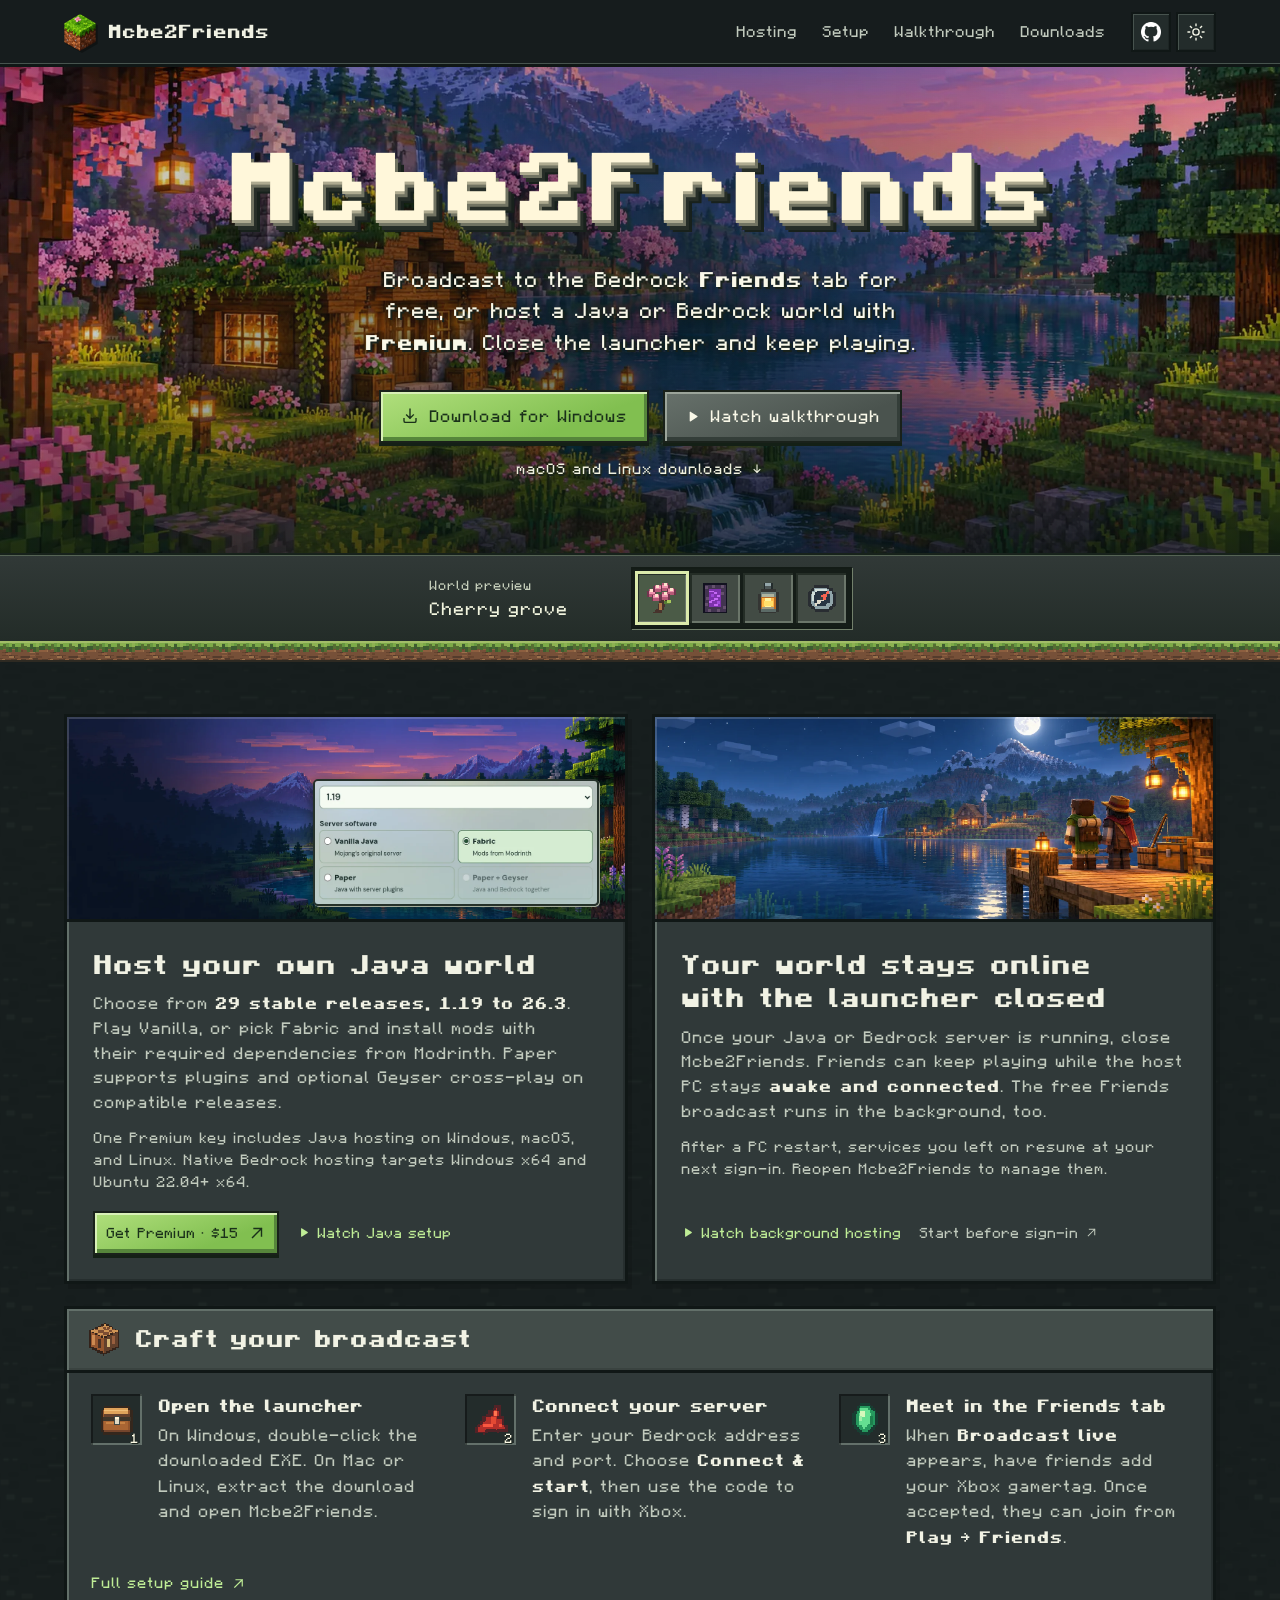
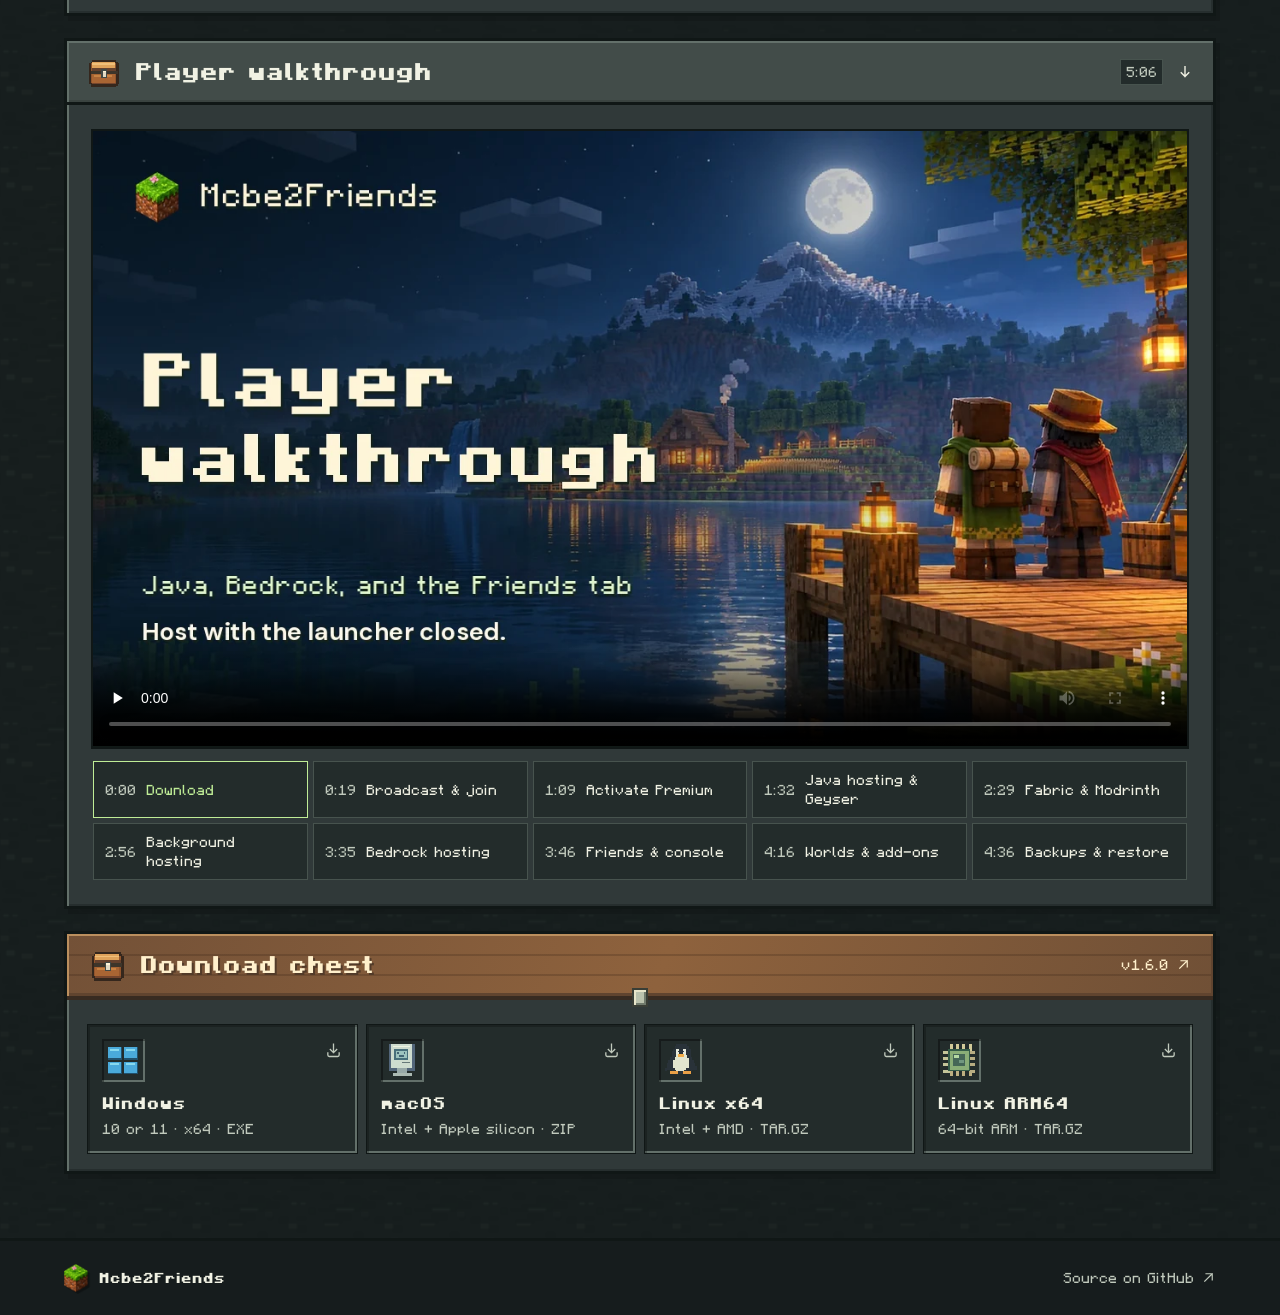
==== commit 253f6257: "Show the standalone desktop launcher in the player walkthrough" ====
--- a/index.html
+++ b/index.html
@@ -17,7 +17,7 @@
   <link rel="apple-touch-icon" href="assets/app-icon.png">
   <link rel="preload" href="assets/fonts/minecraft-regular.woff2" as="font" type="font/woff2" crossorigin>
   <link rel="preload" href="assets/fonts/minecraft-bold.woff2" as="font" type="font/woff2" crossorigin>
-  <link rel="stylesheet" href="styles.css?v=player-guide-2">
+  <link rel="stylesheet" href="styles.css?v=desktop-guide-1">
   <script>
     try {
       if (localStorage.getItem('mcbe2friends-theme') === 'light') {
@@ -26,7 +26,7 @@
       }
     } catch {}
   </script>
-  <script src="site.js?v=player-guide-2" defer></script>
+  <script src="site.js?v=desktop-guide-1" defer></script>
 </head>
 <body>
   <svg xmlns="http://www.w3.org/2000/svg" class="symbols" aria-hidden="true">
@@ -71,7 +71,7 @@
           <h1 id="page-title">Mcbe2Friends</h1>
           <p class="lede">Broadcast to the Bedrock <strong>Friends</strong> tab for free, or host a Java or Bedrock world with <strong>Premium</strong>. Close the launcher and keep playing.</p>
           <div class="hero-actions">
-            <a class="game-button primary" href="https://github.com/ll2Rawll/MCBE2Friends/releases/download/v1.5.0/Mcbe2Friends-Windows-x64.zip"><svg class="icon" aria-hidden="true"><use href="#i-download"/></svg>Download for Windows</a>
+            <a class="game-button primary" href="https://github.com/ll2Rawll/MCBE2Friends/releases/download/v1.6.0/Mcbe2Friends.exe"><svg class="icon" aria-hidden="true"><use href="#i-download"/></svg>Download for Windows</a>
             <a class="game-button stone" href="#walkthrough" id="watch-walkthrough"><svg class="icon" aria-hidden="true"><use href="#i-play"/></svg>Watch walkthrough</a>
           </div>
           <a class="other-platforms" href="#downloads">macOS and Linux downloads <svg class="icon" aria-hidden="true"><use href="#i-arrow"/></svg></a>
@@ -124,7 +124,7 @@
     <section class="panel recipe-panel wrap" id="setup" aria-labelledby="setup-title">
       <div class="panel-header"><span class="item table" aria-hidden="true"></span><h2 id="setup-title">Craft your broadcast</h2></div>
       <ol class="recipe" aria-label="Set up Mcbe2Friends">
-        <li><span class="recipe-slot" aria-hidden="true"><span class="item chest"></span><span class="count">1</span></span><div><h3>Open the launcher</h3><p>Download Mcbe2Friends for your computer, extract the archive, and open the app.</p></div></li>
+        <li><span class="recipe-slot" aria-hidden="true"><span class="item chest"></span><span class="count">1</span></span><div><h3>Open the launcher</h3><p>On Windows, double-click the downloaded EXE. On Mac or Linux, extract the download and open Mcbe2Friends.</p></div></li>
         <li><span class="recipe-slot" aria-hidden="true"><span class="item redstone"></span><span class="count">2</span></span><div><h3>Connect your server</h3><p>Enter your Bedrock address and port. Choose <strong>Connect &amp; start</strong>, then use the code to sign in with Xbox.</p></div></li>
         <li><span class="recipe-slot" aria-hidden="true"><span class="item emerald"></span><span class="count">3</span></span><div><h3>Meet in the Friends tab</h3><p>When <strong>Broadcast live</strong> appears, have friends add your Xbox gamertag. Once accepted, they can join from <strong>Play → Friends</strong>.</p></div></li>
       </ol>
@@ -133,27 +133,27 @@
 
     <details class="panel wrap walkthrough" id="walkthrough" open>
       <summary class="panel-header">
-        <span class="item chest" aria-hidden="true"></span><strong>Player walkthrough</strong><span class="time">4:59</span>
+        <span class="item chest" aria-hidden="true"></span><strong>Player walkthrough</strong><span class="time">5:06</span>
         <svg class="icon disclosure-arrow" aria-hidden="true"><use href="#i-arrow"/></svg>
       </summary>
       <div class="walkthrough-body">
-        <video id="guide-film" width="1600" height="900" controls playsinline preload="none" poster="assets/media/walkthrough-poster.webp?v=player-guide-2" tabindex="0" aria-label="Narrated Mcbe2Friends player walkthrough">
-          <source src="assets/media/mcbe2friends-walkthrough.mp4?v=player-guide-2" type="video/mp4">
-          <track kind="captions" src="assets/media/walkthrough.en.vtt?v=player-guide-2" srclang="en" label="English">
-          <track kind="chapters" src="assets/media/walkthrough.chapters.vtt?v=player-guide-2" srclang="en" label="Chapters">
-          <a href="assets/media/mcbe2friends-walkthrough.mp4?v=player-guide-2">Open the player walkthrough</a>
+        <video id="guide-film" width="1600" height="900" controls playsinline preload="none" poster="assets/media/walkthrough-poster.webp?v=desktop-guide-1" tabindex="0" aria-label="Narrated Mcbe2Friends player walkthrough">
+          <source src="assets/media/mcbe2friends-walkthrough.mp4?v=desktop-guide-1" type="video/mp4">
+          <track kind="captions" src="assets/media/walkthrough.en.vtt?v=desktop-guide-1" srclang="en" label="English">
+          <track kind="chapters" src="assets/media/walkthrough.chapters.vtt?v=desktop-guide-1" srclang="en" label="Chapters">
+          <a href="assets/media/mcbe2friends-walkthrough.mp4?v=desktop-guide-1">Open the player walkthrough</a>
         </video>
         <nav class="film-chapters" aria-label="Walkthrough chapters">
-          <a id="watch-download" href="assets/media/mcbe2friends-walkthrough.mp4?v=player-guide-2#t=0"><span>0:00</span> Download</a>
-          <a id="watch-broadcast" href="assets/media/mcbe2friends-walkthrough.mp4?v=player-guide-2#t=12.875"><span>0:12</span> Broadcast &amp; join</a>
-          <a id="watch-premium" href="assets/media/mcbe2friends-walkthrough.mp4?v=player-guide-2#t=62.667"><span>1:02</span> Activate Premium</a>
-          <a id="watch-java" href="assets/media/mcbe2friends-walkthrough.mp4?v=player-guide-2#t=85.583"><span>1:25</span> Java hosting &amp; Geyser</a>
-          <a id="watch-fabric" href="assets/media/mcbe2friends-walkthrough.mp4?v=player-guide-2#t=142.75"><span>2:22</span> Fabric &amp; Modrinth</a>
-          <a id="watch-background" href="assets/media/mcbe2friends-walkthrough.mp4?v=player-guide-2#t=169.583"><span>2:49</span> Background hosting</a>
-          <a id="watch-bedrock" href="assets/media/mcbe2friends-walkthrough.mp4?v=player-guide-2#t=208.75"><span>3:28</span> Bedrock hosting</a>
-          <a id="watch-friends" href="assets/media/mcbe2friends-walkthrough.mp4?v=player-guide-2#t=219.667"><span>3:39</span> Friends &amp; console</a>
-          <a id="watch-worlds" href="assets/media/mcbe2friends-walkthrough.mp4?v=player-guide-2#t=249.333"><span>4:09</span> Worlds &amp; add-ons</a>
-          <a id="watch-backups" href="assets/media/mcbe2friends-walkthrough.mp4?v=player-guide-2#t=269.833"><span>4:29</span> Backups &amp; restore</a>
+          <a id="watch-download" href="assets/media/mcbe2friends-walkthrough.mp4?v=desktop-guide-1#t=0"><span>0:00</span> Download</a>
+          <a id="watch-broadcast" href="assets/media/mcbe2friends-walkthrough.mp4?v=desktop-guide-1#t=19.167"><span>0:19</span> Broadcast &amp; join</a>
+          <a id="watch-premium" href="assets/media/mcbe2friends-walkthrough.mp4?v=desktop-guide-1#t=69.583"><span>1:09</span> Activate Premium</a>
+          <a id="watch-java" href="assets/media/mcbe2friends-walkthrough.mp4?v=desktop-guide-1#t=92.5"><span>1:32</span> Java hosting &amp; Geyser</a>
+          <a id="watch-fabric" href="assets/media/mcbe2friends-walkthrough.mp4?v=desktop-guide-1#t=149.667"><span>2:29</span> Fabric &amp; Modrinth</a>
+          <a id="watch-background" href="assets/media/mcbe2friends-walkthrough.mp4?v=desktop-guide-1#t=176.5"><span>2:56</span> Background hosting</a>
+          <a id="watch-bedrock" href="assets/media/mcbe2friends-walkthrough.mp4?v=desktop-guide-1#t=215.708"><span>3:35</span> Bedrock hosting</a>
+          <a id="watch-friends" href="assets/media/mcbe2friends-walkthrough.mp4?v=desktop-guide-1#t=226.625"><span>3:46</span> Friends &amp; console</a>
+          <a id="watch-worlds" href="assets/media/mcbe2friends-walkthrough.mp4?v=desktop-guide-1#t=256.292"><span>4:16</span> Worlds &amp; add-ons</a>
+          <a id="watch-backups" href="assets/media/mcbe2friends-walkthrough.mp4?v=desktop-guide-1#t=276.792"><span>4:36</span> Backups &amp; restore</a>
         </nav>
       </div>
     </details>
@@ -161,14 +161,14 @@
     <section class="downloads wrap" id="downloads" aria-labelledby="downloads-title">
       <div class="chest-lid">
         <span class="item chest" aria-hidden="true"></span><h2 id="downloads-title">Download chest</h2>
-        <a class="release" href="https://github.com/ll2Rawll/MCBE2Friends/releases/tag/v1.5.0">v1.5.0 <svg class="icon" aria-hidden="true"><use href="#i-external"/></svg></a>
+        <a class="release" href="https://github.com/ll2Rawll/MCBE2Friends/releases/tag/v1.6.0">v1.6.0 <svg class="icon" aria-hidden="true"><use href="#i-external"/></svg></a>
       </div>
       <div class="inventory">
         <div class="platforms">
-          <a class="platform" href="https://github.com/ll2Rawll/MCBE2Friends/releases/download/v1.5.0/Mcbe2Friends-Windows-x64.zip" aria-label="Download Mcbe2Friends for Windows x64"><span class="package-slot" aria-hidden="true"><span class="item windows"></span></span><span class="package-name"><b>Windows</b><small>10 or 11 · x64 · ZIP</small></span><svg class="icon" aria-hidden="true"><use href="#i-download"/></svg></a>
-          <a class="platform" href="https://github.com/ll2Rawll/MCBE2Friends/releases/download/v1.5.0/Mcbe2Friends-macOS.zip" aria-label="Download Mcbe2Friends for macOS, Intel and Apple silicon"><span class="package-slot" aria-hidden="true"><span class="item mac"></span></span><span class="package-name"><b>macOS</b><small>Intel + Apple silicon · ZIP</small></span><svg class="icon" aria-hidden="true"><use href="#i-download"/></svg></a>
-          <a class="platform" href="https://github.com/ll2Rawll/MCBE2Friends/releases/download/v1.5.0/Mcbe2Friends-Linux-x64.tar.gz" aria-label="Download Mcbe2Friends for Linux x64"><span class="package-slot" aria-hidden="true"><span class="item penguin"></span></span><span class="package-name"><b>Linux x64</b><small>Intel + AMD · TAR.GZ</small></span><svg class="icon" aria-hidden="true"><use href="#i-download"/></svg></a>
-          <a class="platform" href="https://github.com/ll2Rawll/MCBE2Friends/releases/download/v1.5.0/Mcbe2Friends-Linux-ARM64.tar.gz" aria-label="Download Mcbe2Friends for Linux ARM64"><span class="package-slot" aria-hidden="true"><span class="item chip"></span></span><span class="package-name"><b>Linux ARM64</b><small>64-bit ARM · TAR.GZ</small></span><svg class="icon" aria-hidden="true"><use href="#i-download"/></svg></a>
+          <a class="platform" href="https://github.com/ll2Rawll/MCBE2Friends/releases/download/v1.6.0/Mcbe2Friends.exe" aria-label="Download the standalone Mcbe2Friends EXE for Windows x64"><span class="package-slot" aria-hidden="true"><span class="item windows"></span></span><span class="package-name"><b>Windows</b><small>10 or 11 · x64 · EXE</small></span><svg class="icon" aria-hidden="true"><use href="#i-download"/></svg></a>
+          <a class="platform" href="https://github.com/ll2Rawll/MCBE2Friends/releases/download/v1.6.0/Mcbe2Friends-macOS.zip" aria-label="Download Mcbe2Friends for macOS, Intel and Apple silicon"><span class="package-slot" aria-hidden="true"><span class="item mac"></span></span><span class="package-name"><b>macOS</b><small>Intel + Apple silicon · ZIP</small></span><svg class="icon" aria-hidden="true"><use href="#i-download"/></svg></a>
+          <a class="platform" href="https://github.com/ll2Rawll/MCBE2Friends/releases/download/v1.6.0/Mcbe2Friends-Linux-x64.tar.gz" aria-label="Download Mcbe2Friends for Linux x64"><span class="package-slot" aria-hidden="true"><span class="item penguin"></span></span><span class="package-name"><b>Linux x64</b><small>Intel + AMD · TAR.GZ</small></span><svg class="icon" aria-hidden="true"><use href="#i-download"/></svg></a>
+          <a class="platform" href="https://github.com/ll2Rawll/MCBE2Friends/releases/download/v1.6.0/Mcbe2Friends-Linux-ARM64.tar.gz" aria-label="Download Mcbe2Friends for Linux ARM64"><span class="package-slot" aria-hidden="true"><span class="item chip"></span></span><span class="package-name"><b>Linux ARM64</b><small>64-bit ARM · TAR.GZ</small></span><svg class="icon" aria-hidden="true"><use href="#i-download"/></svg></a>
         </div>
       </div>
     </section>
